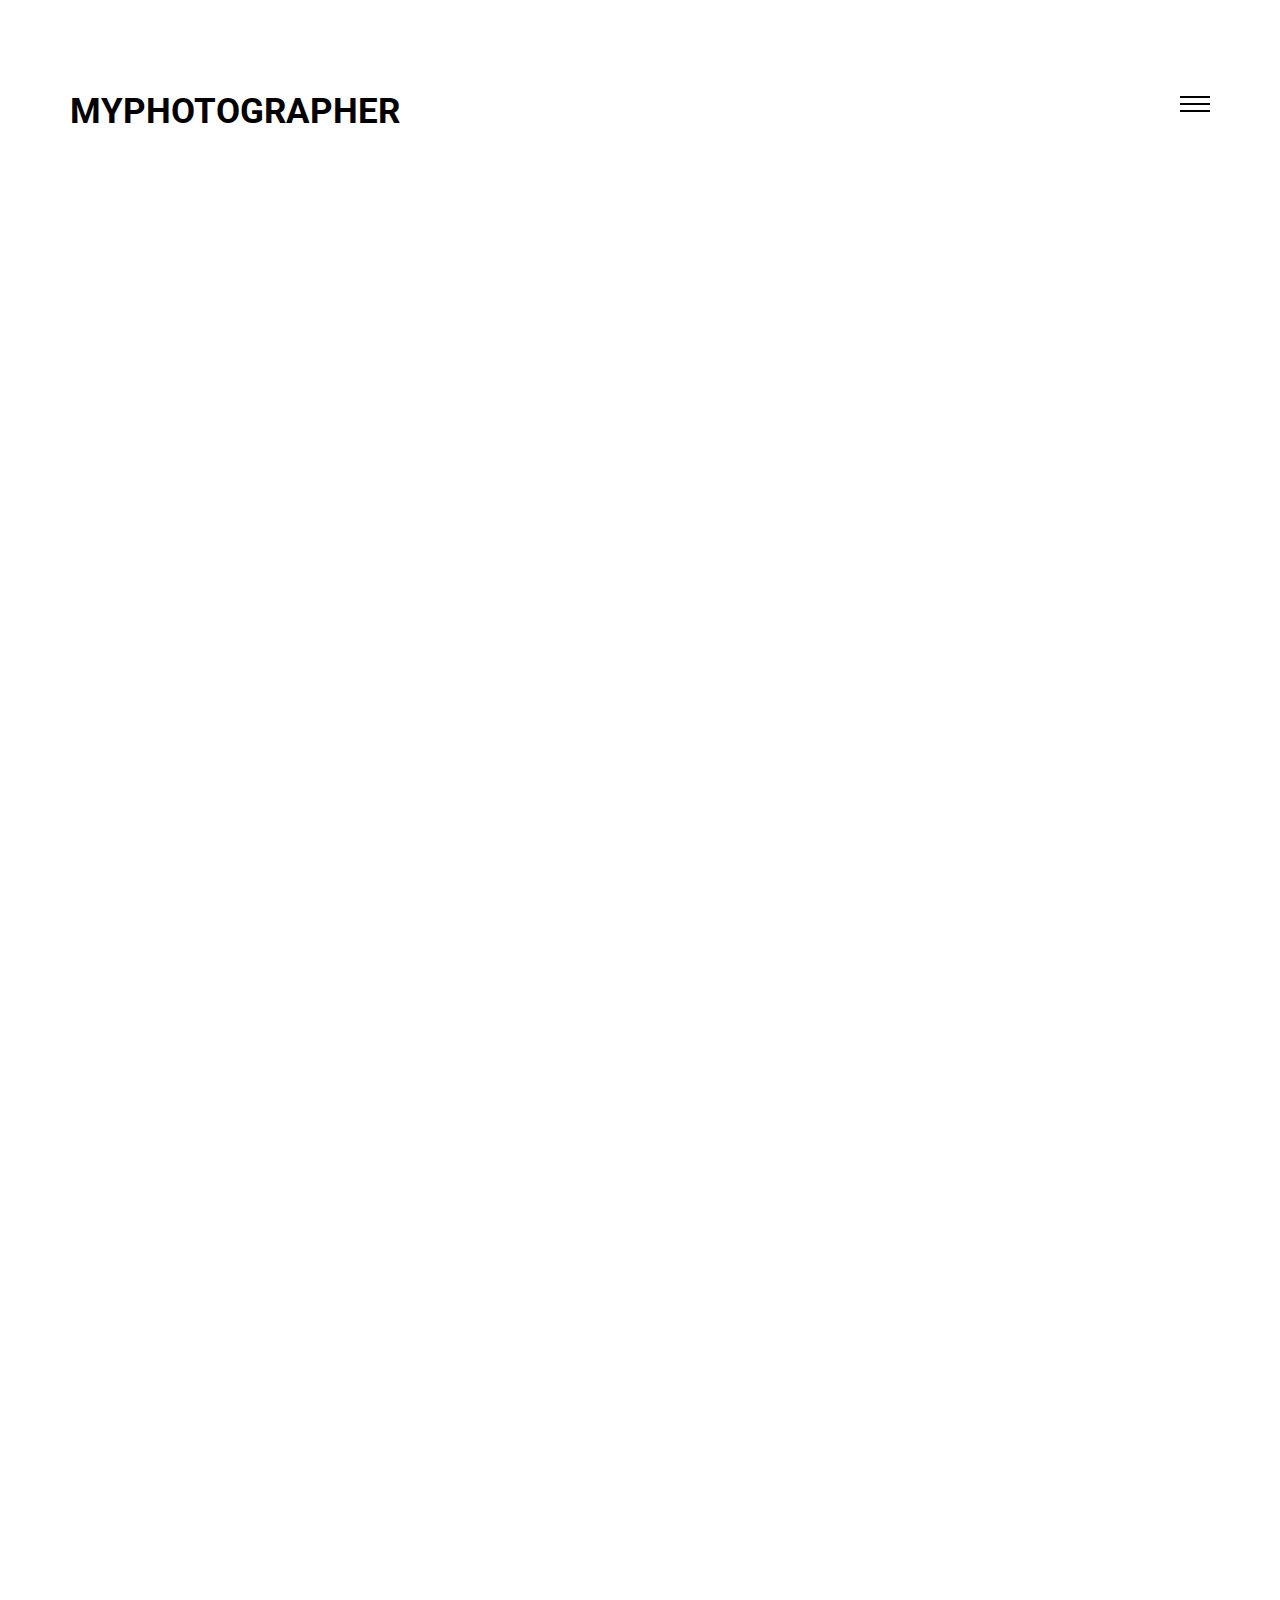
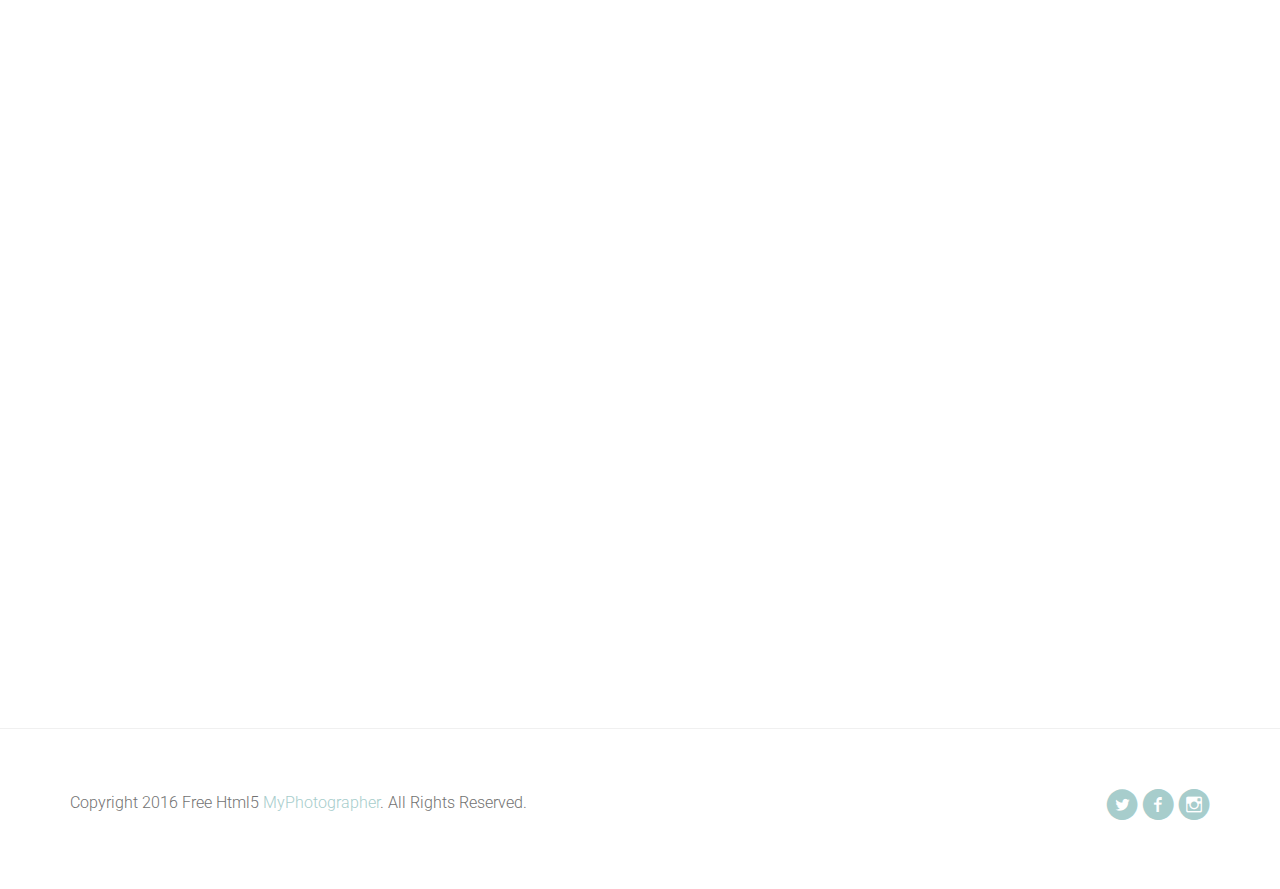
==== MyPhotographer/index.html @ 54f98af3 "added template and the start of the connection with the DB" ====
<!DOCTYPE html>
<!--[if lt IE 7]>      <html class="no-js lt-ie9 lt-ie8 lt-ie7"> <![endif]-->
<!--[if IE 7]>         <html class="no-js lt-ie9 lt-ie8"> <![endif]-->
<!--[if IE 8]>         <html class="no-js lt-ie9"> <![endif]-->
<!--[if gt IE 8]><!--> <html class="no-js"> <!--<![endif]-->
	<head>
	<meta charset="utf-8">
	<meta http-equiv="X-UA-Compatible" content="IE=edge">
	<title>MyPhotographer &mdash; </title>
	<!-- <meta name="viewport" content="width=device-width, initial-scale=1"> -->
	<!-- <meta name="description" content="Free HTML5 Template by FREEHTML5.CO" /> -->
	<!-- <meta name="keywords" content="free html5, free template, free bootstrap, html5, css3, mobile first, responsive" /> -->
	<!-- <meta name="author" content="FREEHTML5.CO" /> -->

  <!-- 
	//////////////////////////////////////////////////////

	FREE HTML5 TEMPLATE 
	DESIGNED & DEVELOPED by FREEHTML5.CO
		
	Website: 		http://freehtml5.co/
	Email: 			info@freehtml5.co
	Twitter: 		http://twitter.com/fh5co
	Facebook: 		https://www.facebook.com/fh5co

	//////////////////////////////////////////////////////
	 -->

  	<!-- Facebook and Twitter integration -->
	<meta property="og:title" content=""/>
	<meta property="og:image" content=""/>
	<meta property="og:url" content=""/>
	<meta property="og:site_name" content=""/>
	<meta property="og:description" content=""/>
	<meta name="twitter:title" content="" />
	<meta name="twitter:image" content="" />
	<meta name="twitter:url" content="" />
	<meta name="twitter:card" content="" />

	<!-- Place favicon.ico and apple-touch-icon.png in the root directory -->
	<link rel="shortcut icon" href="favicon.ico">

	<link href='https://fonts.googleapis.com/css?family=Roboto:400,100,300,700' rel='stylesheet' type='text/css'>
	
	<!-- Animate.css -->
	<link rel="stylesheet" href="css/animate.css">
	<!-- Icomoon Icon Fonts-->
	<link rel="stylesheet" href="css/icomoon.css">
	<!-- Bootstrap  -->
	<link rel="stylesheet" href="css/bootstrap.css">

	<link rel="stylesheet" href="css/style.css">


	<!-- Modernizr JS -->
	<script src="js/modernizr-2.6.2.min.js"></script>
	<!-- FOR IE9 below -->
	<!--[if lt IE 9]>
	<script src="js/respond.min.js"></script>
	<![endif]-->

	</head>
	<body>

	<nav id="fh5co-main-nav" role="navigation">
		<a href="#" class="js-fh5co-nav-toggle fh5co-nav-toggle active"><i></i></a>
		<div class="js-fullheight fh5co-table">
			<div class="fh5co-table-cell js-fullheight">
				<ul>
					<li><a href="index.html">Home</a></li>
					<li><a href="portfolio.html">Portfolio</a></li>
					<!-- <li><a href="services.html">Services</a></li> -->
					<li><a href="team.html">Team</a></li>
					<!-- <li><a href="contact.html">Contact</a></li> -->
				</ul>
			</div>
		</div>
	</nav>
	
	<div id="fh5co-page">
		<header>
			<div class="container">
				<div class="fh5co-navbar-brand">
					<a class="fh5co-logo" href="index.html"> <b> MyPhotographer </b></a>
				</div>
				<a href="#" class="js-fh5co-nav-toggle fh5co-nav-toggle"><i></i></a>
			</div>
		</header>
		<div id="fh5co-intro-section">
			<div class="container">
				<div class="row">
					<div class="col-md-8 animate-box">
						<h2 class="intro-heading">We Capture The Moments That Matter For You.</h2>
						<p><span>Created with <i class="icon-heart3"></i> by Ralu.</a></span></p>
					</div>
				</div>
			</div>
		</div>
		<div id="fh5co-portfolio-section">
			<div class="container">
				<ul id="filters" class="clearfix animate-box">
					<li><span class="filter active" data-filter=".all">All</span></li>
					<!-- <li><span class="filter" data-filter=".app">App</span></li> -->
					<li><span class="filter" data-filter=".gallery">Gallery</span></li>
					<li><span class="filter" data-filter=".contact">Contact</span></li>
					<li><span class="filter" data-filter=".discover">Discover</span></li>
					<!-- <li><span class="filter" data-filter=".web">Web</span></li> -->
				</ul>

				<div id="portfoliolist" class="animate-box">
					
					<div class="portfolio all gallery" data-cat="gallery">
						<div class="portfolio-wrapper">				
							<img src="images/portrait1.jpg" alt="" />
							<div class="label">
								<div class="label-text">
									<a class="text-title">Portraits</a>
									<span class="text-category">Expand</span>
								</div>
								<div class="label-bg"></div>
							</div>
						</div>
					</div>				

					<div class="portfolio all gallery " data-cat="gallery">
						<div class="portfolio-wrapper">			
							<img src="images/wedding1.jpg" alt="" />
							<div class="label">
								<div class="label-text">
									<a class="text-title">Wedding & Engagements</a>
									<span class="text-category">Expand</span>
								</div>
								<div class="label-bg"></div>
							</div>
						</div>
					</div>		
					
					<div class="portfolio all gallery" data-cat="gallery">
						<div class="portfolio-wrapper">						
							<img src="images/newborn1.jpg" alt="" />
							<div class="label">
								<div class="label-text">
									<a class="text-title">New Born</a>
									<span class="text-category">Expand</span>
								</div>
								<div class="label-bg"></div>
							</div>
						</div>
					</div>				
					
					<div class="portfolio all gallery" data-cat="gallery">
						<div class="portfolio-wrapper">			
							<img src="images/nature2.jpg" alt="" />
							<div class="label">
								<div class="label-text">
									<a class="text-title">Nature</a>
									<span class="text-category">Expand </span>
								</div>
								<div class="label-bg"></div>
							</div>
						</div>
					</div>	
								
					<div class="portfolio all gallery" data-cat="gallery">
						<div class="portfolio-wrapper">
							<img src="images/car2.jpg" alt="" />
							<div class="label">
								<div class="label-text">
									<a class="text-title">Cars</a>
									<span class="text-category">Expand</span>
								</div>
								<div class="label-bg"></div>
							</div>
						</div>
					</div>			
					
					<div class="portfolio all gallery" data-cat="gallery">
						<div class="portfolio-wrapper">			
							<img src="images/animals1.jpg" alt="" />
							<div class="label">
								<div class="label-text">
									<a class="text-title">Animals</a>
									<span class="text-category">Expand</span>
								</div>
								<div class="label-bg"></div>
							</div>
						</div>
					</div>	
					
					<div class="portfolio all gallery" data-cat="gallery">
						<div class="portfolio-wrapper">			
							<img src="images/family1.jpg" alt="" />
							<div class="label">
								<div class="label-text">
									<a class="text-title">Family</a>
									<span class="text-category">Expand</span>
								</div>
								<div class="label-bg"></div>
							</div>
						</div>
					</div>	
					
					<div class="portfolio all gallery" data-cat="gallery">
						<div class="portfolio-wrapper">			
							<img src="images/building2.jpg" alt="" />
							<div class="label">
								<div class="label-text">
									<a class="text-title">Buildings</a>
									<span class="text-category">Expand</span>
								</div>
								<div class="label-bg"></div>
							</div>
						</div>
					</div>

					<!-- <div class="portfolio all gallery" data-cat="gallery"> -->
						<!-- <div class="portfolio-wrapper">			 -->
							<!-- <img src="images/portfolio_pic9.jpg" alt="" /> -->
							<!-- <div class="label"> -->
								<!-- <div class="label-text"> -->
									<!-- <a class="text-title">Others</a> -->
									<!-- <span class="text-category">Expand</span> -->
								<!-- </div> -->
								<!-- <div class="label-bg"></div> -->
							<!-- </div> -->
						<!-- </div> -->
					<!-- </div> -->
					<div class="portfolio all contact" data-cat="contact">
						<div class="portfolio-wrapper">			
							<img src="images/contact1.jpg" alt="" />
							<div class="label">
								<div class="label-text">
									<a class="text-title">Contact</a>
									<span class="text-category">Expand</span>
								</div>
								<div class="label-bg"></div>
							</div>
						</div>
					</div>						
				</div>
			</div>
		</div>
		<!-- END fh5co-portfolio-section -->
		<!-- <div id="fh5co-services-section"> -->
			<!-- <div class="container"> -->
				<!-- <div class="row"> -->
					<!-- <div class="col-md-8 col-md-offset-2 text-center heading-section"> -->
						<!-- <h2>Our Services</h2> -->
						<!-- <h3>We offer a wide range of photographers worldwide.</h3> -->
					<!-- </div> -->
				<!-- </div> -->
				<!-- <div class="row"> -->
					<!-- <div class="col-md-4 animate-box"> -->
						<!-- <div class="fh5co-services text-center"> -->
							<!-- <i class="icon-heart"></i> -->
							<!-- <div class="holder-section"> -->
								<!-- <h3>Dedication.</h3> -->
								<!-- <p> We are dedicated to what we do and we only have quality.</p> -->
							<!-- </div> -->
						<!-- </div> -->
					<!-- </div> -->
					<!-- <div class="col-md-4 animate-box"> -->
						<!-- <div class="fh5co-services text-center"> -->
							<!-- <i class="icon-laptop"></i> -->
							<!-- <div class="holder-section"> -->
								<!-- <h3>Connect.</h3> -->
								<!-- <p> Connection with people worldwide.</p> -->
							<!-- </div> -->
						<!-- </div> -->
					<!-- </div> -->
					<!-- <div class="col-md-4 animate-box"> -->
						<!-- <div class="fh5co-services text-center"> -->
							<!-- <i class="icon-video"></i> -->
							<!-- <div class="holder-section"> -->
								<!-- <h3>Video Editing</h3> -->
								<!-- <p>Far far away, behind the word mountains, far from the countries Vokalia and Consonantia, there live the blind texts. </p> -->
							<!-- </div> -->
						<!-- </div> -->
					<!-- </div> -->
					<!-- <div class="col-md-4 animate-box"> -->
						<!-- <div class="fh5co-services text-center"> -->
							<!-- <i class="icon-mobile"></i> -->
							<!-- <div class="holder-section"> -->
								<!-- <h3>Mobile Optimization</h3> -->
								<!-- <p>Far far away, behind the word mountains, far from the countries Vokalia and Consonantia, there live the blind texts. </p> -->
							<!-- </div> -->
						<!-- </div> -->
					<!-- </div> -->
					<!-- <div class="col-md-4 animate-box"> -->
						<!-- <div class="fh5co-services text-center"> -->
							<!-- <i class="icon-gears"></i> -->
							<!-- <div class="holder-section"> -->
								<!-- <h3>Search Engine Optimization</h3> -->
								<!-- <p>Far far away, behind the word mountains, far from the countries Vokalia and Consonantia, there live the blind texts. </p> -->
							<!-- </div> -->
						<!-- </div> -->
					<!-- </div> -->
					<!-- <div class="col-md-4 animate-box"> -->
						<!-- <div class="fh5co-services text-center"> -->
							<!-- <i class="icon-piechart"></i> -->
							<!-- <div class="holder-section"> -->
								<!-- <h3>Web Marketing</h3> -->
								<!-- <p>Far far away, behind the word mountains, far from the countries Vokalia and Consonantia, there live the blind texts. </p> -->
							<!-- </div> -->
						<!-- </div> -->
					<!-- </div> -->
				<!-- </div> -->
			<!-- </div> -->
		<!-- </div> -->
		<!-- End: fh5co-services-section -->
		<footer>
			<div id="footer" class="fh5co-border-line">
				<div class="container">
					<div class="row">
						<div class="col-md-6">
							<p>Copyright 2016 Free Html5 <a href="#">MyPhotographer</a>. All Rights Reserved.  </p>
						</div>
						<div class="col-md-6 social-text-align">
							<p class="fh5co-social-icons">
								<a href="#"><i class="icon-twitter-with-circle"></i></a>
								<a href="#"><i class="icon-facebook-with-circle"></i></a>
								<a href="#"><i class="icon-instagram-with-circle"></i></a>
							</p>
						</div>
					</div>
				</div>
			</div>
		</footer>
	
	</div>

	<!-- jQuery -->
	<script src="js/jquery.min.js"></script>
	<!-- jQuery Easing -->
	<script src="js/jquery.easing.1.3.js"></script>
	<!-- Bootstrap -->
	<script src="js/bootstrap.min.js"></script>
	<!-- Waypoints -->
	<script src="js/jquery.waypoints.min.js"></script>
	<!-- Portfolio Filter Mixitup -->
	<script type="text/javascript" src="js/jquery.mixitup.min.js"></script>

	<!-- Main JS (Do not remove) -->
	<script src="js/main.js"></script>

	<script type="text/javascript">
	$(function () {
		
		var filterList = {
		
			init: function () {
			
				// MixItUp plugin
				// http://mixitup.io
				$('#portfoliolist').mixItUp({
  				selectors: {
    			  target: '.portfolio',
    			  filter: '.filter'	
    		  },
    		  load: {
      		  filter: '.all'  
      		}     
				});								
			
			}

		};
		
		// Run the show!
		filterList.init();

		
		
	});	
	</script>

	</body>
</html>
---- MyPhotographer/css/icomoon.css ----
@font-face {
    font-family: 'icomoon';
    src:    url('fonts/icomoon.eot?1oniuf');
    src:    url('fonts/icomoon.eot?1oniuf#iefix') format('embedded-opentype'),
        url('fonts/icomoon.ttf?1oniuf') format('truetype'),
        url('fonts/icomoon.woff?1oniuf') format('woff'),
        url('fonts/icomoon.svg?1oniuf#icomoon') format('svg');
    font-weight: normal;
    font-style: normal;
}

[class^="icon-"], [class*=" icon-"] {
    /* use !important to prevent issues with browser extensions that change fonts */
    font-family: 'icomoon' !important;
    speak: none;
    font-style: normal;
    font-weight: normal;
    font-variant: normal;
    text-transform: none;
    line-height: 1;

    /* Better Font Rendering =========== */
    -webkit-font-smoothing: antialiased;
    -moz-osx-font-smoothing: grayscale;
}

.icon-mobile:before {
    content: "\e000";
}
.icon-laptop:before {
    content: "\e001";
}
.icon-desktop:before {
    content: "\e002";
}
.icon-tablet:before {
    content: "\e003";
}
.icon-phone:before {
    content: "\e004";
}
.icon-document:before {
    content: "\e005";
}
.icon-documents:before {
    content: "\e006";
}
.icon-search:before {
    content: "\e007";
}
.icon-clipboard:before {
    content: "\e008";
}
.icon-newspaper:before {
    content: "\e009";
}
.icon-notebook:before {
    content: "\e00a";
}
.icon-book-open:before {
    content: "\e00b";
}
.icon-browser:before {
    content: "\e00c";
}
.icon-calendar:before {
    content: "\e00d";
}
.icon-presentation:before {
    content: "\e00e";
}
.icon-picture:before {
    content: "\e00f";
}
.icon-pictures:before {
    content: "\e010";
}
.icon-video:before {
    content: "\e011";
}
.icon-camera:before {
    content: "\e012";
}
.icon-printer:before {
    content: "\e013";
}
.icon-toolbox:before {
    content: "\e014";
}
.icon-briefcase:before {
    content: "\e015";
}
.icon-wallet:before {
    content: "\e016";
}
.icon-gift:before {
    content: "\e017";
}
.icon-bargraph:before {
    content: "\e018";
}
.icon-grid:before {
    content: "\e019";
}
.icon-expand:before {
    content: "\e01a";
}
.icon-focus:before {
    content: "\e01b";
}
.icon-edit:before {
    content: "\e01c";
}
.icon-adjustments:before {
    content: "\e01d";
}
.icon-ribbon:before {
    content: "\e01e";
}
.icon-hourglass:before {
    content: "\e01f";
}
.icon-lock:before {
    content: "\e020";
}
.icon-megaphone:before {
    content: "\e021";
}
.icon-shield:before {
    content: "\e022";
}
.icon-trophy:before {
    content: "\e023";
}
.icon-flag:before {
    content: "\e024";
}
.icon-map:before {
    content: "\e025";
}
.icon-puzzle:before {
    content: "\e026";
}
.icon-basket:before {
    content: "\e027";
}
.icon-envelope:before {
    content: "\e028";
}
.icon-streetsign:before {
    content: "\e029";
}
.icon-telescope:before {
    content: "\e02a";
}
.icon-gears:before {
    content: "\e02b";
}
.icon-key:before {
    content: "\e02c";
}
.icon-paperclip:before {
    content: "\e02d";
}
.icon-attachment:before {
    content: "\e02e";
}
.icon-pricetags:before {
    content: "\e02f";
}
.icon-lightbulb:before {
    content: "\e030";
}
.icon-layers:before {
    content: "\e031";
}
.icon-pencil:before {
    content: "\e032";
}
.icon-tools:before {
    content: "\e033";
}
.icon-tools-2:before {
    content: "\e034";
}
.icon-scissors:before {
    content: "\e035";
}
.icon-paintbrush:before {
    content: "\e036";
}
.icon-magnifying-glass:before {
    content: "\e037";
}
.icon-circle-compass:before {
    content: "\e038";
}
.icon-linegraph:before {
    content: "\e039";
}
.icon-mic:before {
    content: "\e03a";
}
.icon-strategy:before {
    content: "\e03b";
}
.icon-beaker:before {
    content: "\e03c";
}
.icon-caution:before {
    content: "\e03d";
}
.icon-recycle:before {
    content: "\e03e";
}
.icon-anchor:before {
    content: "\e03f";
}
.icon-profile-male:before {
    content: "\e040";
}
.icon-profile-female:before {
    content: "\e041";
}
.icon-bike:before {
    content: "\e042";
}
.icon-wine:before {
    content: "\e043";
}
.icon-hotairballoon:before {
    content: "\e044";
}
.icon-globe:before {
    content: "\e045";
}
.icon-genius:before {
    content: "\e046";
}
.icon-map-pin:before {
    content: "\e047";
}
.icon-dial:before {
    content: "\e048";
}
.icon-chat:before {
    content: "\e049";
}
.icon-heart:before {
    content: "\e04a";
}
.icon-cloud:before {
    content: "\e04b";
}
.icon-upload:before {
    content: "\e04c";
}
.icon-download:before {
    content: "\e04d";
}
.icon-target:before {
    content: "\e04e";
}
.icon-hazardous:before {
    content: "\e04f";
}
.icon-piechart:before {
    content: "\e050";
}
.icon-speedometer:before {
    content: "\e051";
}
.icon-global:before {
    content: "\e052";
}
.icon-compass:before {
    content: "\e053";
}
.icon-lifesaver:before {
    content: "\e054";
}
.icon-clock:before {
    content: "\e055";
}
.icon-aperture:before {
    content: "\e056";
}
.icon-quote:before {
    content: "\e057";
}
.icon-scope:before {
    content: "\e058";
}
.icon-alarmclock:before {
    content: "\e059";
}
.icon-refresh:before {
    content: "\e05a";
}
.icon-happy:before {
    content: "\e05b";
}
.icon-sad:before {
    content: "\e05c";
}
.icon-facebook:before {
    content: "\e05d";
}
.icon-twitter:before {
    content: "\e05e";
}
.icon-googleplus:before {
    content: "\e05f";
}
.icon-rss:before {
    content: "\e060";
}
.icon-tumblr:before {
    content: "\e061";
}
.icon-linkedin:before {
    content: "\e062";
}
.icon-dribbble:before {
    content: "\e063";
}
.icon-box2:before {
    content: "\ea82";
}
.icon-write:before {
    content: "\ea83";
}
.icon-clock2:before {
    content: "\ea84";
}
.icon-reply2:before {
    content: "\ea85";
}
.icon-reply-all2:before {
    content: "\ea86";
}
.icon-forward2:before {
    content: "\ea87";
}
.icon-flag2:before {
    content: "\ea88";
}
.icon-search2:before {
    content: "\ea89";
}
.icon-trash2:before {
    content: "\ea8a";
}
.icon-envelope2:before {
    content: "\ea8b";
}
.icon-bubble:before {
    content: "\ea8c";
}
.icon-bubbles:before {
    content: "\ea8d";
}
.icon-user2:before {
    content: "\ea8e";
}
.icon-users2:before {
    content: "\ea8f";
}
.icon-cloud2:before {
    content: "\ea90";
}
.icon-download2:before {
    content: "\ea91";
}
.icon-upload2:before {
    content: "\ea92";
}
.icon-rain:before {
    content: "\ea93";
}
.icon-sun:before {
    content: "\ea94";
}
.icon-moon2:before {
    content: "\ea95";
}
.icon-bell2:before {
    content: "\ea96";
}
.icon-folder2:before {
    content: "\ea97";
}
.icon-pin2:before {
    content: "\ea98";
}
.icon-sound2:before {
    content: "\ea99";
}
.icon-microphone:before {
    content: "\ea9a";
}
.icon-camera2:before {
    content: "\ea9b";
}
.icon-image2:before {
    content: "\ea9c";
}
.icon-cog2:before {
    content: "\ea9d";
}
.icon-calendar2:before {
    content: "\ea9e";
}
.icon-book2:before {
    content: "\ea9f";
}
.icon-map-marker:before {
    content: "\eaa0";
}
.icon-store:before {
    content: "\eaa1";
}
.icon-support:before {
    content: "\eaa2";
}
.icon-tag2:before {
    content: "\eaa3";
}
.icon-heart2:before {
    content: "\eaa4";
}
.icon-video-camera:before {
    content: "\eaa5";
}
.icon-trophy2:before {
    content: "\eaa6";
}
.icon-cart:before {
    content: "\eaa7";
}
.icon-eye2:before {
    content: "\eaa8";
}
.icon-cancel:before {
    content: "\eaa9";
}
.icon-chart:before {
    content: "\eaaa";
}
.icon-target2:before {
    content: "\eaab";
}
.icon-printer2:before {
    content: "\eaac";
}
.icon-location2:before {
    content: "\eaad";
}
.icon-bookmark2:before {
    content: "\eaae";
}
.icon-monitor:before {
    content: "\eaaf";
}
.icon-cross2:before {
    content: "\eab0";
}
.icon-plus2:before {
    content: "\eab1";
}
.icon-left:before {
    content: "\eab2";
}
.icon-up:before {
    content: "\eab3";
}
.icon-browser2:before {
    content: "\eab4";
}
.icon-windows:before {
    content: "\eab5";
}
.icon-switch2:before {
    content: "\eab6";
}
.icon-dashboard:before {
    content: "\eab7";
}
.icon-play:before {
    content: "\eab8";
}
.icon-fast-forward:before {
    content: "\eab9";
}
.icon-next:before {
    content: "\eaba";
}
.icon-refresh2:before {
    content: "\eabb";
}
.icon-film:before {
    content: "\eabc";
}
.icon-home2:before {
    content: "\eabd";
}
.icon-add-to-list:before {
    content: "\e901";
}
.icon-classic-computer:before {
    content: "\e902";
}
.icon-controller-fast-backward:before {
    content: "\e903";
}
.icon-creative-commons-attribution:before {
    content: "\e904";
}
.icon-creative-commons-noderivs:before {
    content: "\e905";
}
.icon-creative-commons-noncommercial-eu:before {
    content: "\e906";
}
.icon-creative-commons-noncommercial-us:before {
    content: "\e907";
}
.icon-creative-commons-public-domain:before {
    content: "\e908";
}
.icon-creative-commons-remix:before {
    content: "\e909";
}
.icon-creative-commons-share:before {
    content: "\e90a";
}
.icon-creative-commons-sharealike:before {
    content: "\e90b";
}
.icon-creative-commons:before {
    content: "\e90c";
}
.icon-document-landscape:before {
    content: "\e90d";
}
.icon-remove-user:before {
    content: "\e90e";
}
.icon-warning:before {
    content: "\e90f";
}
.icon-arrow-bold-down:before {
    content: "\e910";
}
.icon-arrow-bold-left:before {
    content: "\e911";
}
.icon-arrow-bold-right:before {
    content: "\e912";
}
.icon-arrow-bold-up:before {
    content: "\e913";
}
.icon-arrow-down:before {
    content: "\e914";
}
.icon-arrow-left:before {
    content: "\e915";
}
.icon-arrow-long-down:before {
    content: "\e916";
}
.icon-arrow-long-left:before {
    content: "\e917";
}
.icon-arrow-long-right:before {
    content: "\e918";
}
.icon-arrow-long-up:before {
    content: "\e919";
}
.icon-arrow-right:before {
    content: "\e91a";
}
.icon-arrow-up:before {
    content: "\e91b";
}
.icon-arrow-with-circle-down:before {
    content: "\e91c";
}
.icon-arrow-with-circle-left:before {
    content: "\e91d";
}
.icon-arrow-with-circle-right:before {
    content: "\e91e";
}
.icon-arrow-with-circle-up:before {
    content: "\e91f";
}
.icon-bookmark:before {
    content: "\e920";
}
.icon-bookmarks:before {
    content: "\e921";
}
.icon-chevron-down:before {
    content: "\e922";
}
.icon-chevron-left:before {
    content: "\e923";
}
.icon-chevron-right:before {
    content: "\e924";
}
.icon-chevron-small-down:before {
    content: "\e925";
}
.icon-chevron-small-left:before {
    content: "\e926";
}
.icon-chevron-small-right:before {
    content: "\e927";
}
.icon-chevron-small-up:before {
    content: "\e928";
}
.icon-chevron-thin-down:before {
    content: "\e929";
}
.icon-chevron-thin-left:before {
    content: "\e92a";
}
.icon-chevron-thin-right:before {
    content: "\e92b";
}
.icon-chevron-thin-up:before {
    content: "\e92c";
}
.icon-chevron-up:before {
    content: "\e92d";
}
.icon-chevron-with-circle-down:before {
    content: "\e92e";
}
.icon-chevron-with-circle-left:before {
    content: "\e92f";
}
.icon-chevron-with-circle-right:before {
    content: "\e930";
}
.icon-chevron-with-circle-up:before {
    content: "\e931";
}
.icon-cloud3:before {
    content: "\e932";
}
.icon-controller-fast-forward:before {
    content: "\e933";
}
.icon-controller-jump-to-start:before {
    content: "\e934";
}
.icon-controller-next:before {
    content: "\e935";
}
.icon-controller-paus:before {
    content: "\e936";
}
.icon-controller-play:before {
    content: "\e937";
}
.icon-controller-record:before {
    content: "\e938";
}
.icon-controller-stop:before {
    content: "\e939";
}
.icon-controller-volume:before {
    content: "\e93a";
}
.icon-dot-single:before {
    content: "\e93b";
}
.icon-dots-three-horizontal:before {
    content: "\e93c";
}
.icon-dots-three-vertical:before {
    content: "\e93d";
}
.icon-dots-two-horizontal:before {
    content: "\e93e";
}
.icon-dots-two-vertical:before {
    content: "\e93f";
}
.icon-download3:before {
    content: "\e940";
}
.icon-emoji-flirt:before {
    content: "\e941";
}
.icon-flow-branch:before {
    content: "\e942";
}
.icon-flow-cascade:before {
    content: "\e943";
}
.icon-flow-line:before {
    content: "\e944";
}
.icon-flow-parallel:before {
    content: "\e945";
}
.icon-flow-tree:before {
    content: "\e946";
}
.icon-install:before {
    content: "\e947";
}
.icon-layers2:before {
    content: "\e948";
}
.icon-open-book:before {
    content: "\e949";
}
.icon-resize-100:before {
    content: "\e94a";
}
.icon-resize-full-screen:before {
    content: "\e94b";
}
.icon-save:before {
    content: "\e94c";
}
.icon-select-arrows:before {
    content: "\e94d";
}
.icon-sound-mute:before {
    content: "\e94e";
}
.icon-sound:before {
    content: "\e94f";
}
.icon-trash:before {
    content: "\e950";
}
.icon-triangle-down:before {
    content: "\e951";
}
.icon-triangle-left:before {
    content: "\e952";
}
.icon-triangle-right:before {
    content: "\e953";
}
.icon-triangle-up:before {
    content: "\e954";
}
.icon-uninstall:before {
    content: "\e955";
}
.icon-upload-to-cloud:before {
    content: "\e956";
}
.icon-upload3:before {
    content: "\e957";
}
.icon-add-user:before {
    content: "\e958";
}
.icon-address:before {
    content: "\e959";
}
.icon-adjust:before {
    content: "\e95a";
}
.icon-air:before {
    content: "\e95b";
}
.icon-aircraft-landing:before {
    content: "\e95c";
}
.icon-aircraft-take-off:before {
    content: "\e95d";
}
.icon-aircraft:before {
    content: "\e95e";
}
.icon-align-bottom:before {
    content: "\e95f";
}
.icon-align-horizontal-middle:before {
    content: "\e960";
}
.icon-align-left:before {
    content: "\e961";
}
.icon-align-right:before {
    content: "\e962";
}
.icon-align-top:before {
    content: "\e963";
}
.icon-align-vertical-middle:before {
    content: "\e964";
}
.icon-archive:before {
    content: "\e965";
}
.icon-area-graph:before {
    content: "\e966";
}
.icon-attachment2:before {
    content: "\e967";
}
.icon-awareness-ribbon:before {
    content: "\e968";
}
.icon-back-in-time:before {
    content: "\e969";
}
.icon-back:before {
    content: "\e96a";
}
.icon-bar-graph:before {
    content: "\e96b";
}
.icon-battery:before {
    content: "\e96c";
}
.icon-beamed-note:before {
    content: "\e96d";
}
.icon-bell:before {
    content: "\e96e";
}
.icon-blackboard:before {
    content: "\e96f";
}
.icon-block:before {
    content: "\e970";
}
.icon-book:before {
    content: "\e971";
}
.icon-bowl:before {
    content: "\e972";
}
.icon-box:before {
    content: "\e973";
}
.icon-briefcase2:before {
    content: "\e974";
}
.icon-browser3:before {
    content: "\e975";
}
.icon-brush:before {
    content: "\e976";
}
.icon-bucket:before {
    content: "\e977";
}
.icon-cake:before {
    content: "\e978";
}
.icon-calculator:before {
    content: "\e979";
}
.icon-calendar3:before {
    content: "\e97a";
}
.icon-camera3:before {
    content: "\e97b";
}
.icon-ccw:before {
    content: "\e97c";
}
.icon-chat2:before {
    content: "\e97d";
}
.icon-check:before {
    content: "\e97e";
}
.icon-circle-with-cross:before {
    content: "\e97f";
}
.icon-circle-with-minus:before {
    content: "\e980";
}
.icon-circle-with-plus:before {
    content: "\e981";
}
.icon-circle:before {
    content: "\e982";
}
.icon-circular-graph:before {
    content: "\e983";
}
.icon-clapperboard:before {
    content: "\e984";
}
.icon-clipboard2:before {
    content: "\e985";
}
.icon-clock3:before {
    content: "\e986";
}
.icon-code:before {
    content: "\e987";
}
.icon-cog:before {
    content: "\e988";
}
.icon-colours:before {
    content: "\e989";
}
.icon-compass2:before {
    content: "\e98a";
}
.icon-copy:before {
    content: "\e98b";
}
.icon-credit-card:before {
    content: "\e98c";
}
.icon-credit:before {
    content: "\e98d";
}
.icon-cross:before {
    content: "\e98e";
}
.icon-cup:before {
    content: "\e98f";
}
.icon-cw:before {
    content: "\e990";
}
.icon-cycle:before {
    content: "\e991";
}
.icon-database:before {
    content: "\e992";
}
.icon-dial-pad:before {
    content: "\e993";
}
.icon-direction:before {
    content: "\e994";
}
.icon-document2:before {
    content: "\e995";
}
.icon-documents2:before {
    content: "\e996";
}
.icon-drink:before {
    content: "\e997";
}
.icon-drive:before {
    content: "\e998";
}
.icon-drop:before {
    content: "\e999";
}
.icon-edit2:before {
    content: "\e99a";
}
.icon-email:before {
    content: "\e99b";
}
.icon-emoji-happy:before {
    content: "\e99c";
}
.icon-emoji-neutral:before {
    content: "\e99d";
}
.icon-emoji-sad:before {
    content: "\e99e";
}
.icon-erase:before {
    content: "\e99f";
}
.icon-eraser:before {
    content: "\e9a0";
}
.icon-export:before {
    content: "\e9a1";
}
.icon-eye:before {
    content: "\e9a2";
}
.icon-feather:before {
    content: "\e9a3";
}
.icon-flag3:before {
    content: "\e9a4";
}
.icon-flash:before {
    content: "\e9a5";
}
.icon-flashlight:before {
    content: "\e9a6";
}
.icon-flat-brush:before {
    content: "\e9a7";
}
.icon-folder-images:before {
    content: "\e9a8";
}
.icon-folder-music:before {
    content: "\e9a9";
}
.icon-folder-video:before {
    content: "\e9aa";
}
.icon-folder:before {
    content: "\e9ab";
}
.icon-forward:before {
    content: "\e9ac";
}
.icon-funnel:before {
    content: "\e9ad";
}
.icon-game-controller:before {
    content: "\e9ae";
}
.icon-gauge:before {
    content: "\e9af";
}
.icon-globe2:before {
    content: "\e9b0";
}
.icon-graduation-cap:before {
    content: "\e9b1";
}
.icon-grid2:before {
    content: "\e9b2";
}
.icon-hair-cross:before {
    content: "\e9b3";
}
.icon-hand:before {
    content: "\e9b4";
}
.icon-heart-outlined:before {
    content: "\e9b5";
}
.icon-heart3:before {
    content: "\e9b6";
}
.icon-help-with-circle:before {
    content: "\e9b7";
}
.icon-help:before {
    content: "\e9b8";
}
.icon-home:before {
    content: "\e9b9";
}
.icon-hour-glass:before {
    content: "\e9ba";
}
.icon-image-inverted:before {
    content: "\e9bb";
}
.icon-image:before {
    content: "\e9bc";
}
.icon-images:before {
    content: "\e9bd";
}
.icon-inbox:before {
    content: "\e9be";
}
.icon-infinity:before {
    content: "\e9bf";
}
.icon-info-with-circle:before {
    content: "\e9c0";
}
.icon-info:before {
    content: "\e9c1";
}
.icon-key2:before {
    content: "\e9c2";
}
.icon-keyboard:before {
    content: "\e9c3";
}
.icon-lab-flask:before {
    content: "\e9c4";
}
.icon-landline:before {
    content: "\e9c5";
}
.icon-language:before {
    content: "\e9c6";
}
.icon-laptop2:before {
    content: "\e9c7";
}
.icon-leaf:before {
    content: "\e9c8";
}
.icon-level-down:before {
    content: "\e9c9";
}
.icon-level-up:before {
    content: "\e9ca";
}
.icon-lifebuoy:before {
    content: "\e9cb";
}
.icon-light-bulb:before {
    content: "\e9cc";
}
.icon-light-down:before {
    content: "\e9cd";
}
.icon-light-up:before {
    content: "\e9ce";
}
.icon-line-graph:before {
    content: "\e9cf";
}
.icon-link:before {
    content: "\e9d0";
}
.icon-list:before {
    content: "\e9d1";
}
.icon-location-pin:before {
    content: "\e9d2";
}
.icon-location:before {
    content: "\e9d3";
}
.icon-lock-open:before {
    content: "\e9d4";
}
.icon-lock2:before {
    content: "\e9d5";
}
.icon-log-out:before {
    content: "\e9d6";
}
.icon-login:before {
    content: "\e9d7";
}
.icon-loop:before {
    content: "\e9d8";
}
.icon-magnet:before {
    content: "\e9d9";
}
.icon-magnifying-glass2:before {
    content: "\e9da";
}
.icon-mail:before {
    content: "\e9db";
}
.icon-man:before {
    content: "\e9dc";
}
.icon-map2:before {
    content: "\e9dd";
}
.icon-mask:before {
    content: "\e9de";
}
.icon-medal:before {
    content: "\e9df";
}
.icon-megaphone2:before {
    content: "\e9e0";
}
.icon-menu:before {
    content: "\e9e1";
}
.icon-message:before {
    content: "\e9e2";
}
.icon-mic2:before {
    content: "\e9e3";
}
.icon-minus:before {
    content: "\e9e4";
}
.icon-mobile2:before {
    content: "\e9e5";
}
.icon-modern-mic:before {
    content: "\e9e6";
}
.icon-moon:before {
    content: "\e9e7";
}
.icon-mouse:before {
    content: "\e9e8";
}
.icon-music:before {
    content: "\e9e9";
}
.icon-network:before {
    content: "\e9ea";
}
.icon-new-message:before {
    content: "\e9eb";
}
.icon-new:before {
    content: "\e9ec";
}
.icon-news:before {
    content: "\e9ed";
}
.icon-note:before {
    content: "\e9ee";
}
.icon-notification:before {
    content: "\e9ef";
}
.icon-old-mobile:before {
    content: "\e9f0";
}
.icon-old-phone:before {
    content: "\e9f1";
}
.icon-palette:before {
    content: "\e9f2";
}
.icon-paper-plane:before {
    content: "\e9f3";
}
.icon-pencil2:before {
    content: "\e9f4";
}
.icon-phone2:before {
    content: "\e9f5";
}
.icon-pie-chart:before {
    content: "\e9f6";
}
.icon-pin:before {
    content: "\e9f7";
}
.icon-plus:before {
    content: "\e9f8";
}
.icon-popup:before {
    content: "\e9f9";
}
.icon-power-plug:before {
    content: "\e9fa";
}
.icon-price-ribbon:before {
    content: "\e9fb";
}
.icon-price-tag:before {
    content: "\e9fc";
}
.icon-print:before {
    content: "\e9fd";
}
.icon-progress-empty:before {
    content: "\e9fe";
}
.icon-progress-full:before {
    content: "\e9ff";
}
.icon-progress-one:before {
    content: "\ea00";
}
.icon-progress-two:before {
    content: "\ea01";
}
.icon-publish:before {
    content: "\ea02";
}
.icon-quote2:before {
    content: "\ea03";
}
.icon-radio:before {
    content: "\ea04";
}
.icon-reply-all:before {
    content: "\ea05";
}
.icon-reply:before {
    content: "\ea06";
}
.icon-retweet:before {
    content: "\ea07";
}
.icon-rocket:before {
    content: "\ea08";
}
.icon-round-brush:before {
    content: "\ea09";
}
.icon-rss2:before {
    content: "\ea0a";
}
.icon-ruler:before {
    content: "\ea0b";
}
.icon-scissors2:before {
    content: "\ea0c";
}
.icon-share-alternitive:before {
    content: "\ea0d";
}
.icon-share:before {
    content: "\ea0e";
}
.icon-shareable:before {
    content: "\ea0f";
}
.icon-shield2:before {
    content: "\ea10";
}
.icon-shop:before {
    content: "\ea11";
}
.icon-shopping-bag:before {
    content: "\ea12";
}
.icon-shopping-basket:before {
    content: "\ea13";
}
.icon-shopping-cart:before {
    content: "\ea14";
}
.icon-shuffle:before {
    content: "\ea15";
}
.icon-signal:before {
    content: "\ea16";
}
.icon-sound-mix:before {
    content: "\ea17";
}
.icon-sports-club:before {
    content: "\ea18";
}
.icon-spreadsheet:before {
    content: "\ea19";
}
.icon-squared-cross:before {
    content: "\ea1a";
}
.icon-squared-minus:before {
    content: "\ea1b";
}
.icon-squared-plus:before {
    content: "\ea1c";
}
.icon-star-outlined:before {
    content: "\ea1d";
}
.icon-star:before {
    content: "\ea1e";
}
.icon-stopwatch:before {
    content: "\ea1f";
}
.icon-suitcase:before {
    content: "\ea20";
}
.icon-swap:before {
    content: "\ea21";
}
.icon-sweden:before {
    content: "\ea22";
}
.icon-switch:before {
    content: "\ea23";
}
.icon-tablet2:before {
    content: "\ea24";
}
.icon-tag:before {
    content: "\ea25";
}
.icon-text-document-inverted:before {
    content: "\ea26";
}
.icon-text-document:before {
    content: "\ea27";
}
.icon-text:before {
    content: "\ea28";
}
.icon-thermometer:before {
    content: "\ea29";
}
.icon-thumbs-down:before {
    content: "\ea2a";
}
.icon-thumbs-up:before {
    content: "\ea2b";
}
.icon-thunder-cloud:before {
    content: "\ea2c";
}
.icon-ticket:before {
    content: "\ea2d";
}
.icon-time-slot:before {
    content: "\ea2e";
}
.icon-tools2:before {
    content: "\ea2f";
}
.icon-traffic-cone:before {
    content: "\ea30";
}
.icon-tree:before {
    content: "\ea31";
}
.icon-trophy3:before {
    content: "\ea32";
}
.icon-tv:before {
    content: "\ea33";
}
.icon-typing:before {
    content: "\ea34";
}
.icon-unread:before {
    content: "\ea35";
}
.icon-untag:before {
    content: "\ea36";
}
.icon-user:before {
    content: "\ea37";
}
.icon-users:before {
    content: "\ea38";
}
.icon-v-card:before {
    content: "\ea39";
}
.icon-video2:before {
    content: "\ea3a";
}
.icon-vinyl:before {
    content: "\ea3b";
}
.icon-voicemail:before {
    content: "\ea3c";
}
.icon-wallet2:before {
    content: "\ea3d";
}
.icon-water:before {
    content: "\ea3e";
}
.icon-500px-with-circle:before {
    content: "\ea3f";
}
.icon-500px:before {
    content: "\ea40";
}
.icon-basecamp:before {
    content: "\ea41";
}
.icon-behance:before {
    content: "\ea42";
}
.icon-creative-cloud:before {
    content: "\ea43";
}
.icon-dropbox:before {
    content: "\ea44";
}
.icon-evernote:before {
    content: "\ea45";
}
.icon-flattr:before {
    content: "\ea46";
}
.icon-foursquare:before {
    content: "\ea47";
}
.icon-google-drive:before {
    content: "\ea48";
}
.icon-google-hangouts:before {
    content: "\ea49";
}
.icon-grooveshark:before {
    content: "\ea4a";
}
.icon-icloud:before {
    content: "\ea4b";
}
.icon-mixi:before {
    content: "\ea4c";
}
.icon-onedrive:before {
    content: "\ea4d";
}
.icon-paypal:before {
    content: "\ea4e";
}
.icon-picasa:before {
    content: "\ea4f";
}
.icon-qq:before {
    content: "\ea50";
}
.icon-rdio-with-circle:before {
    content: "\ea51";
}
.icon-renren:before {
    content: "\ea52";
}
.icon-scribd:before {
    content: "\ea53";
}
.icon-sina-weibo:before {
    content: "\ea54";
}
.icon-skype-with-circle:before {
    content: "\ea55";
}
.icon-skype:before {
    content: "\ea56";
}
.icon-slideshare:before {
    content: "\ea57";
}
.icon-smashing:before {
    content: "\ea58";
}
.icon-soundcloud:before {
    content: "\ea59";
}
.icon-spotify-with-circle:before {
    content: "\ea5a";
}
.icon-spotify:before {
    content: "\ea5b";
}
.icon-swarm:before {
    content: "\ea5c";
}
.icon-vine-with-circle:before {
    content: "\ea5d";
}
.icon-vine:before {
    content: "\ea5e";
}
.icon-vk-alternitive:before {
    content: "\ea5f";
}
.icon-vk-with-circle:before {
    content: "\ea60";
}
.icon-vk:before {
    content: "\ea61";
}
.icon-xing-with-circle:before {
    content: "\ea62";
}
.icon-xing:before {
    content: "\ea63";
}
.icon-yelp:before {
    content: "\ea64";
}
.icon-dribbble-with-circle:before {
    content: "\ea65";
}
.icon-dribbble2:before {
    content: "\ea66";
}
.icon-facebook-with-circle:before {
    content: "\ea67";
}
.icon-facebook2:before {
    content: "\ea68";
}
.icon-flickr-with-circle:before {
    content: "\ea69";
}
.icon-flickr:before {
    content: "\ea6a";
}
.icon-github-with-circle:before {
    content: "\ea6b";
}
.icon-github:before {
    content: "\ea6c";
}
.icon-google-with-circle:before {
    content: "\ea6d";
}
.icon-google:before {
    content: "\ea6e";
}
.icon-instagram-with-circle:before {
    content: "\ea6f";
}
.icon-instagram:before {
    content: "\ea70";
}
.icon-lastfm-with-circle:before {
    content: "\ea71";
}
.icon-lastfm:before {
    content: "\ea72";
}
.icon-linkedin-with-circle:before {
    content: "\ea73";
}
.icon-linkedin2:before {
    content: "\ea74";
}
.icon-pinterest-with-circle:before {
    content: "\ea75";
}
.icon-pinterest:before {
    content: "\ea76";
}
.icon-rdio:before {
    content: "\ea77";
}
.icon-stumbleupon-with-circle:before {
    content: "\ea78";
}
.icon-stumbleupon:before {
    content: "\ea79";
}
.icon-tumblr-with-circle:before {
    content: "\ea7a";
}
.icon-tumblr2:before {
    content: "\ea7b";
}
.icon-twitter-with-circle:before {
    content: "\ea7c";
}
.icon-twitter2:before {
    content: "\ea7d";
}
.icon-vimeo-with-circle:before {
    content: "\ea7e";
}
.icon-vimeo:before {
    content: "\ea7f";
}
.icon-youtube-with-circle:before {
    content: "\ea80";
}
.icon-youtube:before {
    content: "\ea81";
}
.icon-home3:before {
    content: "\eabe";
}
.icon-home22:before {
    content: "\eabf";
}
.icon-home32:before {
    content: "\eac0";
}
.icon-office:before {
    content: "\eac1";
}
.icon-newspaper2:before {
    content: "\eac2";
}
.icon-pencil3:before {
    content: "\eac3";
}
.icon-pencil22:before {
    content: "\eac4";
}
.icon-quill:before {
    content: "\eac5";
}
.icon-pen:before {
    content: "\eac6";
}
.icon-blog:before {
    content: "\eac7";
}
.icon-eyedropper:before {
    content: "\eac8";
}
.icon-droplet:before {
    content: "\eac9";
}
.icon-paint-format:before {
    content: "\eaca";
}
.icon-image3:before {
    content: "\eacb";
}
.icon-images2:before {
    content: "\eacc";
}
.icon-camera4:before {
    content: "\eacd";
}
.icon-headphones:before {
    content: "\eace";
}
.icon-music2:before {
    content: "\eacf";
}
.icon-play2:before {
    content: "\ead0";
}
.icon-film2:before {
    content: "\ead1";
}
.icon-video-camera2:before {
    content: "\ead2";
}
.icon-dice:before {
    content: "\ead3";
}
.icon-pacman:before {
    content: "\ead4";
}
.icon-spades:before {
    content: "\ead5";
}
.icon-clubs:before {
    content: "\ead6";
}
.icon-diamonds:before {
    content: "\ead7";
}
.icon-bullhorn:before {
    content: "\ead8";
}
.icon-connection:before {
    content: "\ead9";
}
.icon-podcast:before {
    content: "\eada";
}
.icon-feed:before {
    content: "\eadb";
}
.icon-mic3:before {
    content: "\eadc";
}
.icon-book3:before {
    content: "\eadd";
}
.icon-books:before {
    content: "\eade";
}
.icon-library:before {
    content: "\eadf";
}
.icon-file-text:before {
    content: "\eae0";
}
.icon-profile:before {
    content: "\eae1";
}
.icon-file-empty:before {
    content: "\eae2";
}
.icon-files-empty:before {
    content: "\eae3";
}
.icon-file-text2:before {
    content: "\eae4";
}
.icon-file-picture:before {
    content: "\eae5";
}
.icon-file-music:before {
    content: "\eae6";
}
.icon-file-play:before {
    content: "\eae7";
}
.icon-file-video:before {
    content: "\eae8";
}
.icon-file-zip:before {
    content: "\eae9";
}
.icon-copy2:before {
    content: "\eaea";
}
.icon-paste:before {
    content: "\eaeb";
}
.icon-stack:before {
    content: "\eaec";
}
.icon-folder3:before {
    content: "\eaed";
}
.icon-folder-open:before {
    content: "\eaee";
}
.icon-folder-plus:before {
    content: "\eaef";
}
.icon-folder-minus:before {
    content: "\eaf0";
}
.icon-folder-download:before {
    content: "\eaf1";
}
.icon-folder-upload:before {
    content: "\eaf2";
}
.icon-price-tag2:before {
    content: "\eaf3";
}
.icon-price-tags:before {
    content: "\eaf4";
}
.icon-barcode:before {
    content: "\eaf5";
}
.icon-qrcode:before {
    content: "\eaf6";
}
.icon-ticket2:before {
    content: "\eaf7";
}
.icon-cart2:before {
    content: "\eaf8";
}
.icon-coin-dollar:before {
    content: "\eaf9";
}
.icon-coin-euro:before {
    content: "\eafa";
}
.icon-coin-pound:before {
    content: "\eafb";
}
.icon-coin-yen:before {
    content: "\eafc";
}
.icon-credit-card2:before {
    content: "\eafd";
}
.icon-calculator2:before {
    content: "\eafe";
}
.icon-lifebuoy2:before {
    content: "\eaff";
}
.icon-phone3:before {
    content: "\eb00";
}
.icon-phone-hang-up:before {
    content: "\eb01";
}
.icon-address-book:before {
    content: "\eb02";
}
.icon-envelop:before {
    content: "\eb03";
}
.icon-pushpin:before {
    content: "\eb04";
}
.icon-location3:before {
    content: "\eb05";
}
.icon-location22:before {
    content: "\eb06";
}
.icon-compass3:before {
    content: "\eb07";
}
.icon-compass22:before {
    content: "\eb08";
}
.icon-map3:before {
    content: "\eb09";
}
.icon-map22:before {
    content: "\eb0a";
}
.icon-history:before {
    content: "\eb0b";
}
.icon-clock4:before {
    content: "\eb0c";
}
.icon-clock22:before {
    content: "\eb0d";
}
.icon-alarm:before {
    content: "\eb0e";
}
.icon-bell3:before {
    content: "\eb0f";
}
.icon-stopwatch2:before {
    content: "\eb10";
}
.icon-calendar4:before {
    content: "\eb11";
}
.icon-printer3:before {
    content: "\eb12";
}
.icon-keyboard2:before {
    content: "\eb13";
}
.icon-display:before {
    content: "\eb14";
}
.icon-laptop3:before {
    content: "\eb15";
}
.icon-mobile3:before {
    content: "\eb16";
}
.icon-mobile22:before {
    content: "\eb17";
}
.icon-tablet3:before {
    content: "\eb18";
}
.icon-tv2:before {
    content: "\eb19";
}
.icon-drawer:before {
    content: "\eb1a";
}
.icon-drawer2:before {
    content: "\eb1b";
}
.icon-box-add:before {
    content: "\eb1c";
}
.icon-box-remove:before {
    content: "\eb1d";
}
.icon-download4:before {
    content: "\eb1e";
}
.icon-upload4:before {
    content: "\eb1f";
}
.icon-floppy-disk:before {
    content: "\eb20";
}
.icon-drive2:before {
    content: "\eb21";
}
.icon-database2:before {
    content: "\eb22";
}
.icon-undo:before {
    content: "\eb23";
}
.icon-redo:before {
    content: "\eb24";
}
.icon-undo2:before {
    content: "\eb25";
}
.icon-redo2:before {
    content: "\eb26";
}
.icon-forward3:before {
    content: "\eb27";
}
.icon-reply3:before {
    content: "\eb28";
}
.icon-bubble2:before {
    content: "\eb29";
}
.icon-bubbles2:before {
    content: "\eb2a";
}
.icon-bubbles22:before {
    content: "\eb2b";
}
.icon-bubble22:before {
    content: "\eb2c";
}
.icon-bubbles3:before {
    content: "\eb2d";
}
.icon-bubbles4:before {
    content: "\eb2e";
}
.icon-user3:before {
    content: "\eb2f";
}
.icon-users3:before {
    content: "\eb30";
}
.icon-user-plus:before {
    content: "\eb31";
}
.icon-user-minus:before {
    content: "\eb32";
}
.icon-user-check:before {
    content: "\eb33";
}
.icon-user-tie:before {
    content: "\eb34";
}
.icon-quotes-left:before {
    content: "\eb35";
}
.icon-quotes-right:before {
    content: "\eb36";
}
.icon-hour-glass2:before {
    content: "\eb37";
}
.icon-spinner:before {
    content: "\eb38";
}
.icon-spinner2:before {
    content: "\eb39";
}
.icon-spinner3:before {
    content: "\eb3a";
}
.icon-spinner4:before {
    content: "\eb3b";
}
.icon-spinner5:before {
    content: "\eb3c";
}
.icon-spinner6:before {
    content: "\eb3d";
}
.icon-spinner7:before {
    content: "\eb3e";
}
.icon-spinner8:before {
    content: "\eb3f";
}
.icon-spinner9:before {
    content: "\eb40";
}
.icon-spinner10:before {
    content: "\eb41";
}
.icon-spinner11:before {
    content: "\eb42";
}
.icon-binoculars:before {
    content: "\eb43";
}
.icon-search3:before {
    content: "\eb44";
}
.icon-zoom-in:before {
    content: "\eb45";
}
.icon-zoom-out:before {
    content: "\eb46";
}
.icon-enlarge:before {
    content: "\eb47";
}
.icon-shrink:before {
    content: "\eb48";
}
.icon-enlarge2:before {
    content: "\eb49";
}
.icon-shrink2:before {
    content: "\eb4a";
}
.icon-key3:before {
    content: "\eb4b";
}
.icon-key22:before {
    content: "\eb4c";
}
.icon-lock3:before {
    content: "\eb4d";
}
.icon-unlocked:before {
    content: "\eb4e";
}
.icon-wrench:before {
    content: "\eb4f";
}
.icon-equalizer:before {
    content: "\eb50";
}
.icon-equalizer2:before {
    content: "\eb51";
}
.icon-cog3:before {
    content: "\eb52";
}
.icon-cogs:before {
    content: "\eb53";
}
.icon-hammer:before {
    content: "\eb54";
}
.icon-magic-wand:before {
    content: "\eb55";
}
.icon-aid-kit:before {
    content: "\eb56";
}
.icon-bug:before {
    content: "\eb57";
}
.icon-pie-chart2:before {
    content: "\eb58";
}
.icon-stats-dots:before {
    content: "\eb59";
}
.icon-stats-bars:before {
    content: "\eb5a";
}
.icon-stats-bars2:before {
    content: "\eb5b";
}
.icon-trophy4:before {
    content: "\eb5c";
}
.icon-gift2:before {
    content: "\eb5d";
}
.icon-glass:before {
    content: "\eb5e";
}
.icon-glass2:before {
    content: "\eb5f";
}
.icon-mug:before {
    content: "\eb60";
}
.icon-spoon-knife:before {
    content: "\eb61";
}
.icon-leaf2:before {
    content: "\eb62";
}
.icon-rocket2:before {
    content: "\eb63";
}
.icon-meter:before {
    content: "\eb64";
}
.icon-meter2:before {
    content: "\eb65";
}
.icon-hammer2:before {
    content: "\eb66";
}
.icon-fire:before {
    content: "\eb67";
}
.icon-lab:before {
    content: "\eb68";
}
.icon-magnet2:before {
    content: "\eb69";
}
.icon-bin:before {
    content: "\eb6a";
}
.icon-bin2:before {
    content: "\eb6b";
}
.icon-briefcase3:before {
    content: "\eb6c";
}
.icon-airplane:before {
    content: "\eb6d";
}
.icon-truck:before {
    content: "\eb6e";
}
.icon-road:before {
    content: "\eb6f";
}
.icon-accessibility:before {
    content: "\eb70";
}
.icon-target3:before {
    content: "\eb71";
}
.icon-shield3:before {
    content: "\eb72";
}
.icon-power:before {
    content: "\eb73";
}
.icon-switch3:before {
    content: "\eb74";
}
.icon-power-cord:before {
    content: "\eb75";
}
.icon-clipboard3:before {
    content: "\eb76";
}
.icon-list-numbered:before {
    content: "\eb77";
}
.icon-list2:before {
    content: "\eb78";
}
.icon-list22:before {
    content: "\eb79";
}
.icon-tree2:before {
    content: "\eb7a";
}
.icon-menu2:before {
    content: "\eb7b";
}
.icon-menu22:before {
    content: "\eb7c";
}
.icon-menu3:before {
    content: "\eb7d";
}
.icon-menu4:before {
    content: "\eb7e";
}
.icon-cloud4:before {
    content: "\eb7f";
}
.icon-cloud-download:before {
    content: "\eb80";
}
.icon-cloud-upload:before {
    content: "\eb81";
}
.icon-cloud-check:before {
    content: "\eb82";
}
.icon-download22:before {
    content: "\eb83";
}
.icon-upload22:before {
    content: "\eb84";
}
.icon-download32:before {
    content: "\eb85";
}
.icon-upload32:before {
    content: "\eb86";
}
.icon-sphere:before {
    content: "\eb87";
}
.icon-earth:before {
    content: "\eb88";
}
.icon-link2:before {
    content: "\eb89";
}
.icon-flag4:before {
    content: "\eb8a";
}
.icon-attachment3:before {
    content: "\eb8b";
}
.icon-eye3:before {
    content: "\eb8c";
}
.icon-eye-plus:before {
    content: "\eb8d";
}
.icon-eye-minus:before {
    content: "\eb8e";
}
.icon-eye-blocked:before {
    content: "\eb8f";
}
.icon-bookmark3:before {
    content: "\eb90";
}
.icon-bookmarks2:before {
    content: "\eb91";
}
.icon-sun2:before {
    content: "\eb92";
}
.icon-contrast:before {
    content: "\eb93";
}
.icon-brightness-contrast:before {
    content: "\eb94";
}
.icon-star-empty:before {
    content: "\eb95";
}
.icon-star-half:before {
    content: "\eb96";
}
.icon-star-full:before {
    content: "\eb97";
}
.icon-heart4:before {
    content: "\eb98";
}
.icon-heart-broken:before {
    content: "\eb99";
}
.icon-man2:before {
    content: "\eb9a";
}
.icon-woman:before {
    content: "\eb9b";
}
.icon-man-woman:before {
    content: "\eb9c";
}
.icon-happy2:before {
    content: "\eb9d";
}
.icon-happy22:before {
    content: "\eb9e";
}
.icon-smile:before {
    content: "\eb9f";
}
.icon-smile2:before {
    content: "\eba0";
}
.icon-tongue:before {
    content: "\eba1";
}
.icon-tongue2:before {
    content: "\eba2";
}
.icon-sad2:before {
    content: "\eba3";
}
.icon-sad22:before {
    content: "\eba4";
}
.icon-wink:before {
    content: "\eba5";
}
.icon-wink2:before {
    content: "\eba6";
}
.icon-grin:before {
    content: "\eba7";
}
.icon-grin2:before {
    content: "\eba8";
}
.icon-cool:before {
    content: "\eba9";
}
.icon-cool2:before {
    content: "\ebaa";
}
.icon-angry:before {
    content: "\ebab";
}
.icon-angry2:before {
    content: "\ebac";
}
.icon-evil:before {
    content: "\ebad";
}
.icon-evil2:before {
    content: "\ebae";
}
.icon-shocked:before {
    content: "\ebaf";
}
.icon-shocked2:before {
    content: "\ebb0";
}
.icon-baffled:before {
    content: "\ebb1";
}
.icon-baffled2:before {
    content: "\ebb2";
}
.icon-confused:before {
    content: "\ebb3";
}
.icon-confused2:before {
    content: "\ebb4";
}
.icon-neutral:before {
    content: "\ebb5";
}
.icon-neutral2:before {
    content: "\ebb6";
}
.icon-hipster:before {
    content: "\ebb7";
}
.icon-hipster2:before {
    content: "\ebb8";
}
.icon-wondering:before {
    content: "\ebb9";
}
.icon-wondering2:before {
    content: "\ebba";
}
.icon-sleepy:before {
    content: "\ebbb";
}
.icon-sleepy2:before {
    content: "\ebbc";
}
.icon-frustrated:before {
    content: "\ebbd";
}
.icon-frustrated2:before {
    content: "\ebbe";
}
.icon-crying:before {
    content: "\ebbf";
}
.icon-crying2:before {
    content: "\ebc0";
}
.icon-point-up:before {
    content: "\ebc1";
}
.icon-point-right:before {
    content: "\ebc2";
}
.icon-point-down:before {
    content: "\ebc3";
}
.icon-point-left:before {
    content: "\ebc4";
}
.icon-warning2:before {
    content: "\ebc5";
}
.icon-notification2:before {
    content: "\ebc6";
}
.icon-question:before {
    content: "\ebc7";
}
.icon-plus3:before {
    content: "\ebc8";
}
.icon-minus2:before {
    content: "\ebc9";
}
.icon-info2:before {
    content: "\ebca";
}
.icon-cancel-circle:before {
    content: "\ebcb";
}
.icon-blocked:before {
    content: "\ebcc";
}
.icon-cross3:before {
    content: "\ebcd";
}
.icon-checkmark:before {
    content: "\ebce";
}
.icon-checkmark2:before {
    content: "\ebcf";
}
.icon-spell-check:before {
    content: "\ebd0";
}
.icon-enter:before {
    content: "\ebd1";
}
.icon-exit:before {
    content: "\ebd2";
}
.icon-play22:before {
    content: "\ebd3";
}
.icon-pause:before {
    content: "\ebd4";
}
.icon-stop:before {
    content: "\ebd5";
}
.icon-previous:before {
    content: "\ebd6";
}
.icon-next2:before {
    content: "\ebd7";
}
.icon-backward:before {
    content: "\ebd8";
}
.icon-forward22:before {
    content: "\ebd9";
}
.icon-play3:before {
    content: "\ebda";
}
.icon-pause2:before {
    content: "\ebdb";
}
.icon-stop2:before {
    content: "\ebdc";
}
.icon-backward2:before {
    content: "\ebdd";
}
.icon-forward32:before {
    content: "\ebde";
}
.icon-first:before {
    content: "\ebdf";
}
.icon-last:before {
    content: "\ebe0";
}
.icon-previous2:before {
    content: "\ebe1";
}
.icon-next22:before {
    content: "\ebe2";
}
.icon-eject:before {
    content: "\ebe3";
}
.icon-volume-high:before {
    content: "\ebe4";
}
.icon-volume-medium:before {
    content: "\ebe5";
}
.icon-volume-low:before {
    content: "\ebe6";
}
.icon-volume-mute:before {
    content: "\ebe7";
}
.icon-volume-mute2:before {
    content: "\ebe8";
}
.icon-volume-increase:before {
    content: "\ebe9";
}
.icon-volume-decrease:before {
    content: "\ebea";
}
.icon-loop2:before {
    content: "\ebeb";
}
.icon-loop22:before {
    content: "\ebec";
}
.icon-infinite:before {
    content: "\ebed";
}
.icon-shuffle2:before {
    content: "\ebee";
}
.icon-arrow-up-left:before {
    content: "\ebef";
}
.icon-arrow-up2:before {
    content: "\ebf0";
}
.icon-arrow-up-right:before {
    content: "\ebf1";
}
.icon-arrow-right2:before {
    content: "\ebf2";
}
.icon-arrow-down-right:before {
    content: "\ebf3";
}
.icon-arrow-down2:before {
    content: "\ebf4";
}
.icon-arrow-down-left:before {
    content: "\ebf5";
}
.icon-arrow-left2:before {
    content: "\ebf6";
}
.icon-arrow-up-left2:before {
    content: "\ebf7";
}
.icon-arrow-up22:before {
    content: "\ebf8";
}
.icon-arrow-up-right2:before {
    content: "\ebf9";
}
.icon-arrow-right22:before {
    content: "\ebfa";
}
.icon-arrow-down-right2:before {
    content: "\ebfb";
}
.icon-arrow-down22:before {
    content: "\ebfc";
}
.icon-arrow-down-left2:before {
    content: "\ebfd";
}
.icon-arrow-left22:before {
    content: "\ebfe";
}
.icon-circle-up:before {
    content: "\e900";
}
.icon-circle-right:before {
    content: "\ebff";
}
.icon-circle-down:before {
    content: "\ec00";
}
.icon-circle-left:before {
    content: "\ec01";
}
.icon-tab:before {
    content: "\ec02";
}
.icon-move-up:before {
    content: "\ec03";
}
.icon-move-down:before {
    content: "\ec04";
}
.icon-sort-alpha-asc:before {
    content: "\ec05";
}
.icon-sort-alpha-desc:before {
    content: "\ec06";
}
.icon-sort-numeric-asc:before {
    content: "\ec07";
}
.icon-sort-numberic-desc:before {
    content: "\ec08";
}
.icon-sort-amount-asc:before {
    content: "\ec09";
}
.icon-sort-amount-desc:before {
    content: "\ec0a";
}
.icon-command:before {
    content: "\ec0b";
}
.icon-shift:before {
    content: "\ec0c";
}
.icon-ctrl:before {
    content: "\ec0d";
}
.icon-opt:before {
    content: "\ec0e";
}
.icon-checkbox-checked:before {
    content: "\ec0f";
}
.icon-checkbox-unchecked:before {
    content: "\ec10";
}
.icon-radio-checked:before {
    content: "\ec11";
}
.icon-radio-checked2:before {
    content: "\ec12";
}
.icon-radio-unchecked:before {
    content: "\ec13";
}
.icon-crop:before {
    content: "\ec14";
}
.icon-make-group:before {
    content: "\ec15";
}
.icon-ungroup:before {
    content: "\ec16";
}
.icon-scissors3:before {
    content: "\ec17";
}
.icon-filter:before {
    content: "\ec18";
}
.icon-font:before {
    content: "\ec19";
}
.icon-ligature:before {
    content: "\ec1a";
}
.icon-ligature2:before {
    content: "\ec1b";
}
.icon-text-height:before {
    content: "\ec1c";
}
.icon-text-width:before {
    content: "\ec1d";
}
.icon-font-size:before {
    content: "\ec1e";
}
.icon-bold:before {
    content: "\ec1f";
}
.icon-underline:before {
    content: "\ec20";
}
.icon-italic:before {
    content: "\ec21";
}
.icon-strikethrough:before {
    content: "\ec22";
}
.icon-omega:before {
    content: "\ec23";
}
.icon-sigma:before {
    content: "\ec24";
}
.icon-page-break:before {
    content: "\ec25";
}
.icon-superscript:before {
    content: "\ec26";
}
.icon-subscript:before {
    content: "\ec27";
}
.icon-superscript2:before {
    content: "\ec28";
}
.icon-subscript2:before {
    content: "\ec29";
}
.icon-text-color:before {
    content: "\ec2a";
}
.icon-pagebreak:before {
    content: "\ec2b";
}
.icon-clear-formatting:before {
    content: "\ec2c";
}
.icon-table:before {
    content: "\ec2d";
}
.icon-table2:before {
    content: "\ec2e";
}
.icon-insert-template:before {
    content: "\ec2f";
}
.icon-pilcrow:before {
    content: "\ec30";
}
.icon-ltr:before {
    content: "\ec31";
}
.icon-rtl:before {
    content: "\ec32";
}
.icon-section:before {
    content: "\ec33";
}
.icon-paragraph-left:before {
    content: "\ec34";
}
.icon-paragraph-center:before {
    content: "\ec35";
}
.icon-paragraph-right:before {
    content: "\ec36";
}
.icon-paragraph-justify:before {
    content: "\ec37";
}
.icon-indent-increase:before {
    content: "\ec38";
}
.icon-indent-decrease:before {
    content: "\ec39";
}
.icon-share2:before {
    content: "\ec3a";
}
.icon-new-tab:before {
    content: "\ec3b";
}
.icon-embed:before {
    content: "\ec3c";
}
.icon-embed2:before {
    content: "\ec3d";
}
.icon-terminal:before {
    content: "\ec3e";
}
.icon-share22:before {
    content: "\ec3f";
}
.icon-mail2:before {
    content: "\ec40";
}
.icon-mail22:before {
    content: "\ec41";
}
.icon-mail3:before {
    content: "\ec42";
}
.icon-mail4:before {
    content: "\ec43";
}
.icon-amazon:before {
    content: "\ec44";
}
.icon-google2:before {
    content: "\ec45";
}
.icon-google22:before {
    content: "\ec46";
}
.icon-google3:before {
    content: "\ec47";
}
.icon-google-plus:before {
    content: "\ec48";
}
.icon-google-plus2:before {
    content: "\ec49";
}
.icon-google-plus3:before {
    content: "\ec4a";
}
.icon-hangouts:before {
    content: "\ec4b";
}
.icon-google-drive2:before {
    content: "\ec4c";
}
.icon-facebook3:before {
    content: "\ec4d";
}
.icon-facebook22:before {
    content: "\ec4e";
}
.icon-instagram2:before {
    content: "\ec4f";
}
.icon-whatsapp:before {
    content: "\ec50";
}
.icon-spotify2:before {
    content: "\ec51";
}
.icon-telegram:before {
    content: "\ec52";
}
.icon-twitter3:before {
    content: "\ec53";
}
.icon-vine2:before {
    content: "\ec54";
}
.icon-vk2:before {
    content: "\ec55";
}
.icon-renren2:before {
    content: "\ec56";
}
.icon-sina-weibo2:before {
    content: "\ec57";
}
.icon-rss3:before {
    content: "\ec58";
}
.icon-rss22:before {
    content: "\ec59";
}
.icon-youtube2:before {
    content: "\ec5a";
}
.icon-youtube22:before {
    content: "\ec5b";
}
.icon-twitch:before {
    content: "\ec5c";
}
.icon-vimeo2:before {
    content: "\ec5d";
}
.icon-vimeo22:before {
    content: "\ec5e";
}
.icon-lanyrd:before {
    content: "\ec5f";
}
.icon-flickr2:before {
    content: "\ec60";
}
.icon-flickr22:before {
    content: "\ec61";
}
.icon-flickr3:before {
    content: "\ec62";
}
.icon-flickr4:before {
    content: "\ec63";
}
.icon-dribbble3:before {
    content: "\ec64";
}
.icon-behance2:before {
    content: "\ec65";
}
.icon-behance22:before {
    content: "\ec66";
}
.icon-deviantart:before {
    content: "\ec67";
}
.icon-500px2:before {
    content: "\ec68";
}
.icon-steam:before {
    content: "\ec69";
}
.icon-steam2:before {
    content: "\ec6a";
}
.icon-dropbox2:before {
    content: "\ec6b";
}
.icon-onedrive2:before {
    content: "\ec6c";
}
.icon-github2:before {
    content: "\ec6d";
}
.icon-npm:before {
    content: "\ec6e";
}
.icon-basecamp2:before {
    content: "\ec6f";
}
.icon-trello:before {
    content: "\ec70";
}
.icon-wordpress:before {
    content: "\ec71";
}
.icon-joomla:before {
    content: "\ec72";
}
.icon-ello:before {
    content: "\ec73";
}
.icon-blogger:before {
    content: "\ec74";
}
.icon-blogger2:before {
    content: "\ec75";
}
.icon-tumblr3:before {
    content: "\ec76";
}
.icon-tumblr22:before {
    content: "\ec77";
}
.icon-yahoo:before {
    content: "\ec78";
}
.icon-yahoo2:before {
    content: "\ec79";
}
.icon-tux:before {
    content: "\ec7a";
}
.icon-appleinc:before {
    content: "\ec7b";
}
.icon-finder:before {
    content: "\ec7c";
}
.icon-android:before {
    content: "\ec7d";
}
.icon-windows2:before {
    content: "\ec7e";
}
.icon-windows8:before {
    content: "\ec7f";
}
.icon-soundcloud2:before {
    content: "\ec80";
}
.icon-soundcloud22:before {
    content: "\ec81";
}
.icon-skype2:before {
    content: "\ec82";
}
.icon-reddit:before {
    content: "\ec83";
}
.icon-hackernews:before {
    content: "\ec84";
}
.icon-wikipedia:before {
    content: "\ec85";
}
.icon-linkedin3:before {
    content: "\ec86";
}
.icon-linkedin22:before {
    content: "\ec87";
}
.icon-lastfm2:before {
    content: "\ec88";
}
.icon-lastfm22:before {
    content: "\ec89";
}
.icon-delicious:before {
    content: "\ec8a";
}
.icon-stumbleupon2:before {
    content: "\ec8b";
}
.icon-stumbleupon22:before {
    content: "\ec8c";
}
.icon-stackoverflow:before {
    content: "\ec8d";
}
.icon-pinterest2:before {
    content: "\ec8e";
}
.icon-pinterest22:before {
    content: "\ec8f";
}
.icon-xing2:before {
    content: "\ec90";
}
.icon-xing22:before {
    content: "\ec91";
}
.icon-flattr2:before {
    content: "\ec92";
}
.icon-foursquare2:before {
    content: "\ec93";
}
.icon-yelp2:before {
    content: "\ec94";
}
.icon-paypal2:before {
    content: "\ec95";
}
.icon-chrome:before {
    content: "\ec96";
}
.icon-firefox:before {
    content: "\ec97";
}
.icon-IE:before {
    content: "\ec98";
}
.icon-edge:before {
    content: "\ec99";
}
.icon-safari:before {
    content: "\ec9a";
}
.icon-opera:before {
    content: "\ec9b";
}
.icon-file-pdf:before {
    content: "\ec9c";
}
.icon-file-openoffice:before {
    content: "\ec9d";
}
.icon-file-word:before {
    content: "\ec9e";
}
.icon-file-excel:before {
    content: "\ec9f";
}
.icon-libreoffice:before {
    content: "\eca0";
}
.icon-html-five:before {
    content: "\eca1";
}
.icon-html-five2:before {
    content: "\eca2";
}
.icon-css3:before {
    content: "\eca3";
}
.icon-git:before {
    content: "\eca4";
}
.icon-codepen:before {
    content: "\eca5";
}
.icon-svg:before {
    content: "\eca6";
}
.icon-IcoMoon:before {
    content: "\eca7";
}
---- MyPhotographer/css/style.css ----
@font-face {
  font-family: 'icomoon';
  src: url("../fonts/icomoon/icomoon.eot?srf3rx");
  src: url("../fonts/icomoon/icomoon.eot?srf3rx#iefix") format("embedded-opentype"), url("../fonts/icomoon/icomoon.ttf?srf3rx") format("truetype"), url("../fonts/icomoon/icomoon.woff?srf3rx") format("woff"), url("../fonts/icomoon/icomoon.svg?srf3rx#icomoon") format("svg");
  font-weight: normal;
  font-style: normal;
}
/* =======================================================
*
* 	Template Style 
*	Edit this section
*
* ======================================================= */
body {
  font-family: "Roboto", Arial, serif;
  line-height: 1.8;
  font-size: 20px;
  background: #f0f0f0;
  font-weight: 400;
}
body.menu-show {
  overflow: hidden;
  position: fixed;
  height: 100%;
  width: 100%;
}

#fh5co-wrapper {
  height: 100%;
  width: 100%;
  overflow: hidden;
}
#fh5co-wrapper > div {
  width: 100%;
  height: 100%;
  overflow-y: hidden;
}

a {
  color: #A7CDCC;
  -webkit-transition: 0.5s;
  -o-transition: 0.5s;
  transition: 0.5s;
}
a:hover {
  text-decoration: underline;
  color: #A7CDCC;
}
a:focus, a:active {
  outline: none;
}

p, span {
  margin-bottom: 1.5em;
  font-size: 20px;
  color: #727272;
  font-weight: 300;
  font-family: "Roboto", Arial, serif;
}

span {
  font-size: 18px;
  color: rgba(114, 114, 114, 0.8);
}

h1, h2, h3, h4, h5, h6 {
  color: rgba(0, 0, 0, 0.8);
  font-family: "Roboto", Arial, serif;
  font-weight: 300;
  margin: 0 0 30px 0;
}

::-webkit-selection {
  color: #fcfcfc;
  background: #b7c2c2;
}

::-moz-selection {
  color: #fcfcfc;
  background: #b7c2c2;
}

::selection {
  color: #fcfcfc;
  background: #b7c2c2;
}

#fh5co-page {
  position: relative;
  -webkit-transition: all 0.8s cubic-bezier(0.175, 0.885, 0.32, 1.275);
  -moz-transition: all 0.8s cubic-bezier(0.175, 0.885, 0.32, 1.275);
  -ms-transition: all 0.8s cubic-bezier(0.175, 0.885, 0.32, 1.275);
  -o-transition: all 0.8s cubic-bezier(0.175, 0.885, 0.32, 1.275);
  transition: all 0.8s cubic-bezier(0.175, 0.885, 0.32, 1.275);
  -webkit-transform: scale(1);
  -moz-transform: scale(1);
  -ms-transform: scale(1);
  -o-transform: scale(1);
  transform: scale(1);
  background: #fff;
}
.menu-show #fh5co-page {
  -webkit-transform: scale(0.9);
  -moz-transform: scale(0.9);
  -ms-transform: scale(0.9);
  -o-transform: scale(0.9);
  transform: scale(0.9);
}

#fh5co-main-nav {
  position: absolute;
  top: 0;
  bottom: 0;
  left: 0;
  right: 0;
  width: 100%;
  height: 100%;
  background: rgba(0, 0, 0, 0.8);
  z-index: 1002;
  text-align: center;
  visibility: hidden;
  opacity: 0;
  -webkit-transition: all 0.8s cubic-bezier(0.175, 0.885, 0.32, 1.275);
  -moz-transition: all 0.8s cubic-bezier(0.175, 0.885, 0.32, 1.275);
  -ms-transition: all 0.8s cubic-bezier(0.175, 0.885, 0.32, 1.275);
  -o-transition: all 0.8s cubic-bezier(0.175, 0.885, 0.32, 1.275);
  transition: all 0.8s cubic-bezier(0.175, 0.885, 0.32, 1.275);
  -webkit-transform: scale(0);
  -moz-transform: scale(0);
  -ms-transform: scale(0);
  -o-transform: scale(0);
  transform: scale(0);
  overflow-y: scroll;
}
#fh5co-main-nav .fh5co-nav-toggle {
  position: absolute;
  top: 30px;
  right: 30px;
  padding: 20px;
  height: 50px;
  width: 50px;
  background: rgba(0, 0, 0, 0.1);
  line-height: 0;
  padding: 0 !important;
  visibility: hidden;
  opacity: 0;
  -webkit-border-radius: 50%;
  -moz-border-radius: 50%;
  -ms-border-radius: 50%;
  border-radius: 50%;
  -webkit-transition: 0.3s;
  -o-transition: 0.3s;
  transition: 0.3s;
}
#fh5co-main-nav .fh5co-nav-toggle:hover {
  background: rgba(0, 0, 0, 0.7);
}
#fh5co-main-nav .fh5co-nav-toggle i {
  top: 19px !important;
  left: 0 !important;
  margin: 0 !important;
  padding: 0 !important;
  line-height: 0;
  text-indent: 0;
}
#fh5co-main-nav .fh5co-nav-toggle.show {
  visibility: visible;
  opacity: 1;
}
.menu-show #fh5co-main-nav {
  visibility: visible;
  opacity: 1;
  -webkit-transform: scale(1);
  -moz-transform: scale(1);
  -ms-transform: scale(1);
  -o-transform: scale(1);
  transform: scale(1);
}
#fh5co-main-nav ul {
  text-align: center;
  padding: 50px 0 0 0;
  margin: 0;
}
@media screen and (max-width: 768px) {
  #fh5co-main-nav ul {
    padding: 20px 0 0 0;
  }
}
#fh5co-main-nav ul li {
  padding: 0;
  margin: 0;
}
#fh5co-main-nav ul li a {
  display: block;
  width: 100%;
  color: white;
  font-size: 50px;
  padding: 10px 0;
}
@media screen and (max-width: 768px) {
  #fh5co-main-nav ul li a {
    font-size: 30px;
    padding: 10px 0;
  }
}
#fh5co-main-nav ul li a:hover {
  background: rgba(0, 0, 0, 0.4);
}
#fh5co-main-nav ul li a:hover, #fh5co-main-nav ul li a:active, #fh5co-main-nav ul li a:focus {
  color: rgba(255, 255, 255, 0.8);
  outline: none;
  text-decoration: none;
}

.fh5co-table {
  display: table;
  width: 100%;
  height: 100%;
}
@media screen and (max-width: 768px) {
  .fh5co-table {
    display: block !important;
    height: inherit !important;
    width: inherit !important;
  }
}
.fh5co-table .fh5co-table-cell {
  width: 100%;
  height: 100%;
  display: table-cell;
  vertical-align: middle;
}
@media screen and (max-width: 768px) {
  .fh5co-table .fh5co-table-cell {
    display: block !important;
    height: inherit !important;
    width: inherit !important;
  }
}

.btn {
  text-transform: uppercase;
  letter-spacing: 2px;
  -webkit-transition: 0.3s;
  -o-transition: 0.3s;
  transition: 0.3s;
}
.btn.btn-primary {
  background: #A7CDCC;
  color: #fff;
  border: none !important;
  border: 2px solid transparent !important;
}
.btn.btn-primary:hover, .btn.btn-primary:active, .btn.btn-primary:focus {
  box-shadow: none;
  background: #A7CDCC;
}
.btn:hover, .btn:active, .btn:focus {
  background: #393e46 !important;
  color: #fff;
  outline: none !important;
}
.btn.btn-default:hover, .btn.btn-default:focus, .btn.btn-default:active {
  border-color: transparent;
}

header {
  padding: 4em 0;
}
@media screen and (max-width: 768px) {
  header {
    padding: 2em 0;
  }
}
header .fh5co-navbar-brand {
  float: left;
}
header .fh5co-navbar-brand .fh5co-logo {
  font-size: 35px;
  text-transform: uppercase;
  color: #000;
  font-weight: 300;
}
header .fh5co-navbar-brand .fh5co-logo:hover {
  text-decoration: none !important;
  color: #000 !important;
}
header .fh5co-navbar-brand .fh5co-logo:active, header .fh5co-navbar-brand .fh5co-logo:focus {
  outline: none;
  text-decoration: none;
}

.fh5co-nav-toggle {
  cursor: pointer;
  text-decoration: none;
}
.fh5co-nav-toggle.active i::before, .fh5co-nav-toggle.active i::after {
  background: #fff;
}
.fh5co-nav-toggle.dark.active i::before, .fh5co-nav-toggle.dark.active i::after {
  background: #fff;
}
.fh5co-nav-toggle:hover, .fh5co-nav-toggle:focus, .fh5co-nav-toggle:active {
  outline: none;
  border-bottom: none !important;
}
/*linia din mijloc de la meniu*/
.fh5co-nav-toggle i {
  position: relative;
  display: -moz-inline-stack;
  display: inline-block;
  zoom: 1;
  *display: inline;
  width: 30px;
  height: 2px;
  color: #000;
  font: bold 14px/.4 Helvetica;
  text-transform: uppercase;
  text-indent: -55px;
  background: #000;
  transition: all .2s ease-out;
}
.menu-show .fh5co-nav-toggle i {
  background: #fff;
  color: #fff;
}
/*liniile de sus si jos de la meniu*/
.fh5co-nav-toggle i::before, .fh5co-nav-toggle i::after {
  content: '';
  width: 30px;
  height: 2px;
  background: #000;
  position: absolute;
  left: 0;
  -webkit-transition: 0.2s;
  -o-transition: 0.2s;
  transition: 0.2s;
}
.menu-show .fh5co-nav-toggle i::before, .menu-show .fh5co-nav-toggle i::after {
  background: #fff;
}
.fh5co-nav-toggle.dark i {
  position: relative;
  color: #000;
  background: #000;
  transition: all .2s ease-out;
}
.fh5co-nav-toggle.dark i::before, .fh5co-nav-toggle.dark i::after {
  background: #000;
  -webkit-transition: 0.2s;
  -o-transition: 0.2s;
  transition: 0.2s;
}

.fh5co-nav-toggle i::before {
  top: -7px;
}

.fh5co-nav-toggle i::after {
  bottom: -7px;
}

.fh5co-nav-toggle:hover i::before {
  top: -10px;
}

.fh5co-nav-toggle:hover i::after {
  bottom: -10px;
}

.fh5co-nav-toggle.active i {
  background: transparent;
}

.fh5co-nav-toggle.active i::before {
  top: 0;
  -webkit-transform: rotateZ(45deg);
  -moz-transform: rotateZ(45deg);
  -ms-transform: rotateZ(45deg);
  -o-transform: rotateZ(45deg);
  transform: rotateZ(45deg);
}

.fh5co-nav-toggle.active i::after {
  bottom: 0;
  -webkit-transform: rotateZ(-45deg);
  -moz-transform: rotateZ(-45deg);
  -ms-transform: rotateZ(-45deg);
  -o-transform: rotateZ(-45deg);
  transform: rotateZ(-45deg);
}

.fh5co-nav-toggle {
  float: right;
  z-index: 1003;
  position: relative;
  display: block;
  margin: 0 auto;
  cursor: pointer;
  margin-top: 0px;
}
@media screen and (max-width: 768px) {
  .fh5co-nav-toggle {
    display: block;
    top: 0px;
  }
}

#fh5co-portfolio-section, #fh5co-intro-section,
#fh5co-services-section, #fh5co-contact-section,
#fh5co-team-section {
  padding-bottom: 5em;
}

#fh5co-intro-section {
  margin-bottom: 4em;
  padding-bottom: 3em;
}

.intro-heading {
  font-size: 50px;
  font-weight: 300;
  line-height: 1.5;
  margin-bottom: 0;
}
@media screen and (max-width: 768px) {
  .intro-heading {
    font-size: 30px;
  }
}

#filters {
  padding: 0;
  list-style: none;
}
#filters li {
  display: inline-block;
  margin-right: 20px;
}
#filters li span {
  display: block;
  text-decoration: none;
  cursor: pointer;
  color: rgba(0, 0, 0, 0.3);
}
#filters li span:hover, #filters li span:focus, #filters li span.active {
  color: #000 !important;
}

#portfoliolist .portfolio {
  -webkit-box-sizing: border-box;
  -moz-box-sizing: border-box;
  -o-box-sizing: border-box;
  width: 33.33%;
  display: none;
  float: left;
  overflow: hidden;
}
@media screen and (max-width: 992px) {
  #portfoliolist .portfolio {
    width: 50% !important;
  }
}
@media screen and (max-width: 768px) {
  #portfoliolist .portfolio {
    width: 50% !important;
  }
}
@media screen and (max-width: 480px) {
  #portfoliolist .portfolio {
    width: 100% !important;
  }
}

.portfolio-wrapper {
  overflow: hidden;
  position: relative !important;
  cursor: pointer;
}

.portfolio {
  overflow: hidden;
  position: relative;
  z-index: 1;
  float: left;
}

.portfolio img {
  max-width: 100%;
  z-index: -1;
  position: relative;
  -webkit-transform: scale(1.1);
  -moz-transform: scale(1.1);
  -ms-transform: scale(1.1);
  -o-transform: scale(1.1);
  transform: scale(1.1);
  -webkit-transition: all 600ms cubic-bezier(0.645, 0.045, 0.355, 1);
  transition: all 600ms cubic-bezier(0.645, 0.045, 0.355, 1);
}

.portfolio .label {
  position: absolute;
  width: 100%;
  height: 85px;
  bottom: -85px;
  -webkit-transition: all 300ms cubic-bezier(0.645, 0.045, 0.355, 1);
  transition: all 300ms cubic-bezier(0.645, 0.045, 0.355, 1);
}

.portfolio .label-bg {
  background: #A7CDCC;
  width: 100%;
  height: 100%;
  position: absolute;
  top: 0;
  left: 0;
}

.portfolio .label-text {
  color: #fff;
  position: relative;
  z-index: 500;
  padding: 5px 8px;
}
.portfolio .label-text a {
  font-size: 16px;
  font-weight: normal;
  color: #fff;
  display: block;
  margin-bottom: 10px;
  margin-top: 15px;
}
.portfolio .label-text a:hover {
  color: #fff !important;
  text-decoration: none !important;
}

.portfolio .text-category {
  display: block;
  color: #fff;
  font-size: 14px;
  text-transform: normal;
}

.portfolio:hover .label {
  bottom: 0;
}

.portfolio:hover img {
  -webkit-transform: scale(1.2);
  -moz-transform: scale(1.2);
  -ms-transform: scale(1.2);
  -o-transform: scale(1.2);
  transform: scale(1.2);
}

.team-section-grid {
  position: relative;
  background-size: cover;
  height: 450px;
  margin-bottom: 30px;
}
.team-section-grid .overlay-section {
  position: absolute;
  top: 0;
  bottom: 0;
  left: 0;
  right: 0;
  background: rgba(0, 0, 0, 0.5);
  opacity: 0;
  -webkit-transition: 0.6s;
  -o-transition: 0.6s;
  transition: 0.6s;
}
.team-section-grid .overlay-section h3 {
  color: #fff;
  margin-bottom: 10px;
  font-size: 20px;
  text-transform: uppercase;
  letter-spacing: 3px;
}
.team-section-grid .overlay-section p {
  color: rgba(255, 255, 255, 0.8);
}
.team-section-grid .overlay-section p.fh5co-social-icons a:hover, .team-section-grid .overlay-section p.fh5co-social-icons a:focus {
  text-decoration: none !important;
}
.team-section-grid .overlay-section p.fh5co-social-icons i {
  font-size: 32px;
}
.team-section-grid .overlay-section span {
  color: #fff;
  display: block;
}
.team-section-grid .overlay-section .desc {
  position: absolute;
  bottom: 0;
  left: 30px;
  right: 30px;
}
.team-section-grid:hover .overlay-section {
  opacity: 1;
}

.fh5co-services i {
  font-size: 60px;
  display: block;
  margin-bottom: 40px;
  color: #A7CDCC;
}

.fh5co-services-single .fh5co-services i {
  font-size: 80px;
}
/*
.contact-info {
  margin-bottom: 4em;
  padding: 0;
}
.contact-info li {
  list-style: none;
  margin: 0 0 20px 0;
  position: relative;
  padding-left: 300px;
}
.contact-info li i {
  position: absolute;
  top: .3em;
  left: 0;
  font-size: 22px;
  color: #000;
}
.contact-info li a {
  color: #A7CDCC;
}
*/
.form-control {
  -webkit-box-shadow: none;
  -moz-box-shadow: none;
  -ms-box-shadow: none;
  -o-box-shadow: none;
  box-shadow: none;
  border: none;
  border: 1px solid rgba(0, 0, 0, 0.1);
  font-size: 20px;
  font-weight: 400;
  -webkit-border-radius: 0px;
  -moz-border-radius: 0px;
  -ms-border-radius: 0px;
  border-radius: 0px;
}
.form-control:focus, .form-control:active {
  box-shadow: none;
  border: 1px solid rgba(0.5, 0, 0, 0.8);
}

input[type="text"] {
  height: 50px;
}

.form-group {
  margin-bottom: 30px;
}

#map {
  width: 100%;
  height: 500px;
  position: relative;
}
@media screen and (max-width: 768px) {
  #map {
    height: 200px;
  }
}

#footer {
  border-top: 1px solid rgba(0, 0, 0, 0.06);
  padding: 3em 0;
}
#footer p {
  font-size: 16px;
}
#footer p:last-child {
  margin-bottom: 0;
}
#footer p.fh5co-social-icons a:hover, #footer p.fh5co-social-icons a:focus {
  text-decoration: none !important;
}
#footer p.fh5co-social-icons i {
  font-size: 32px;
}
#footer .social-text-align {
  text-align: right;
}
@media screen and (max-width: 992px) {
  #footer .social-text-align {
    text-align: left !important;
  }
}

.heading-section {
  margin-bottom: 3em;
}
.heading-section h2 {
  font-size: 40px;
  font-weight: 300;
}
.heading-section h3 {
  font-weight: 300;
  line-height: 1.5em;
}

.js .animate-box {
  opacity: 0;
}

/*# sourceMappingURL=style.css.map */
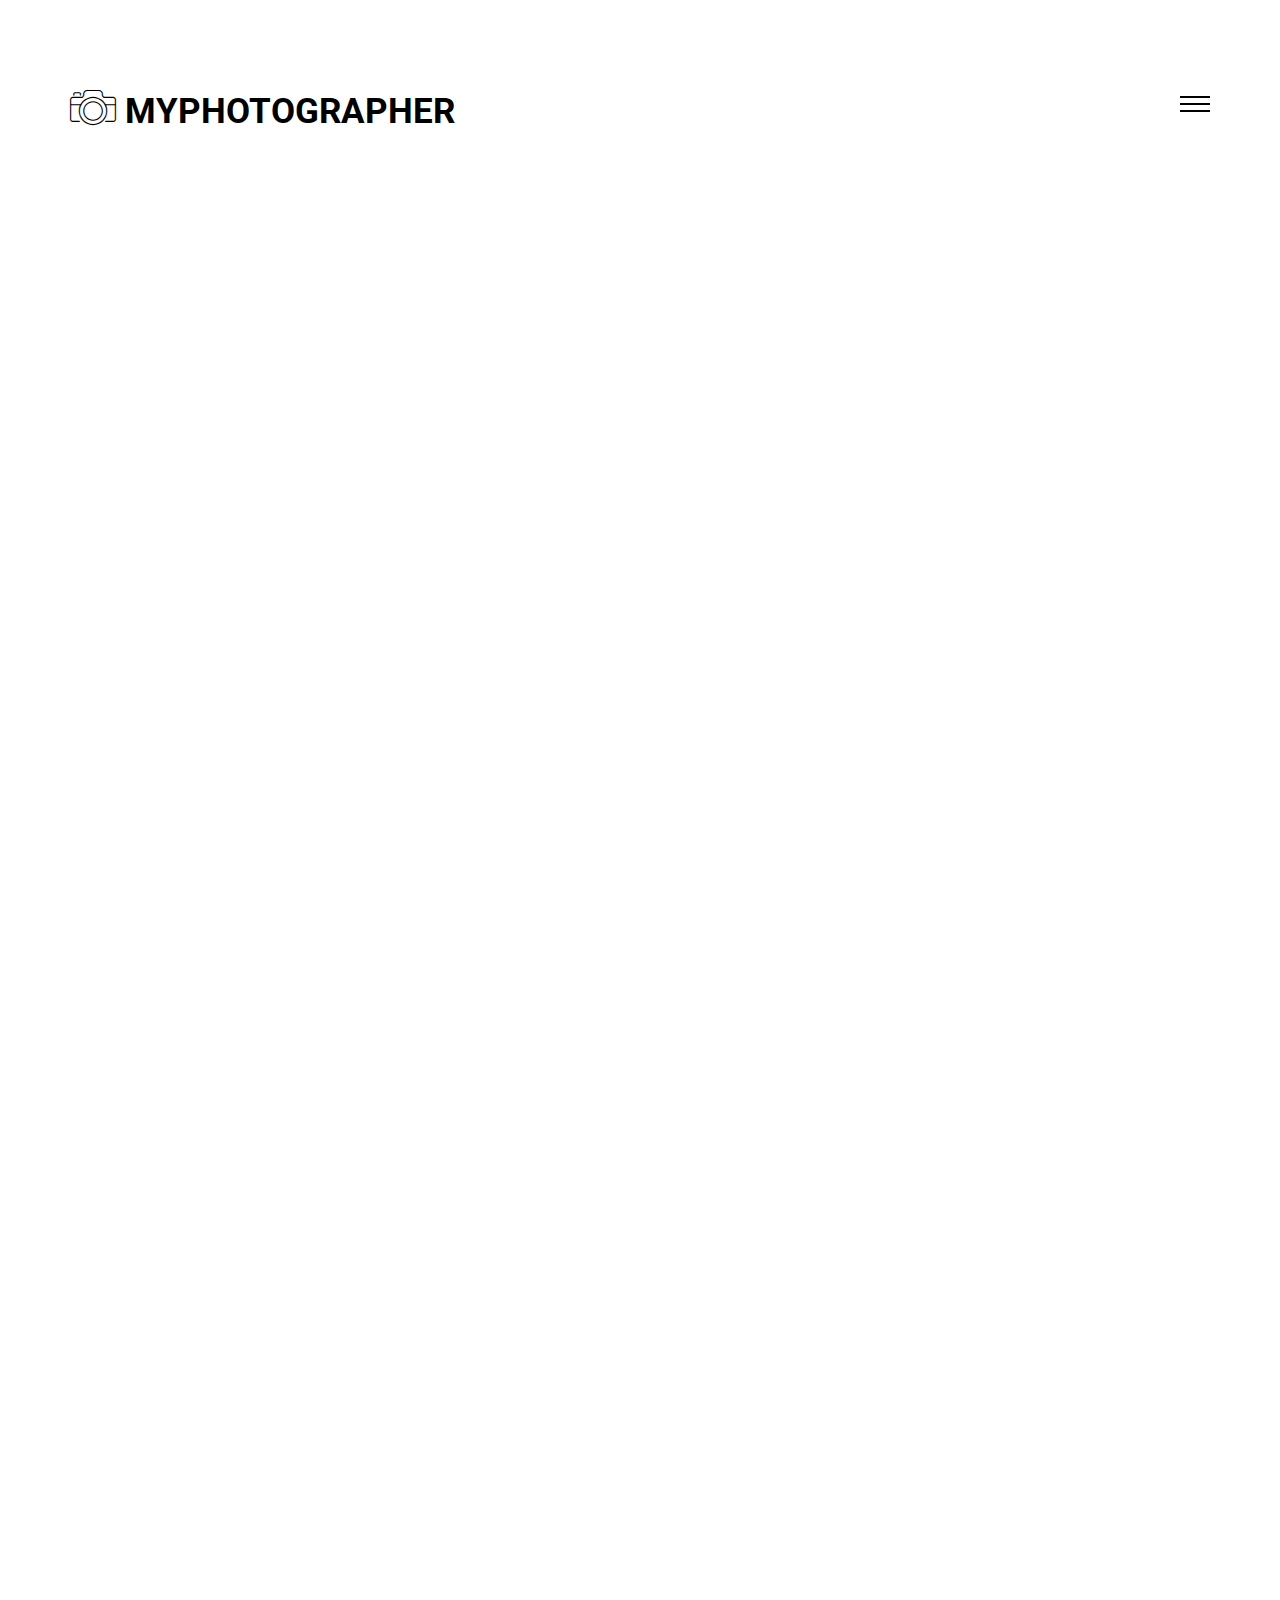
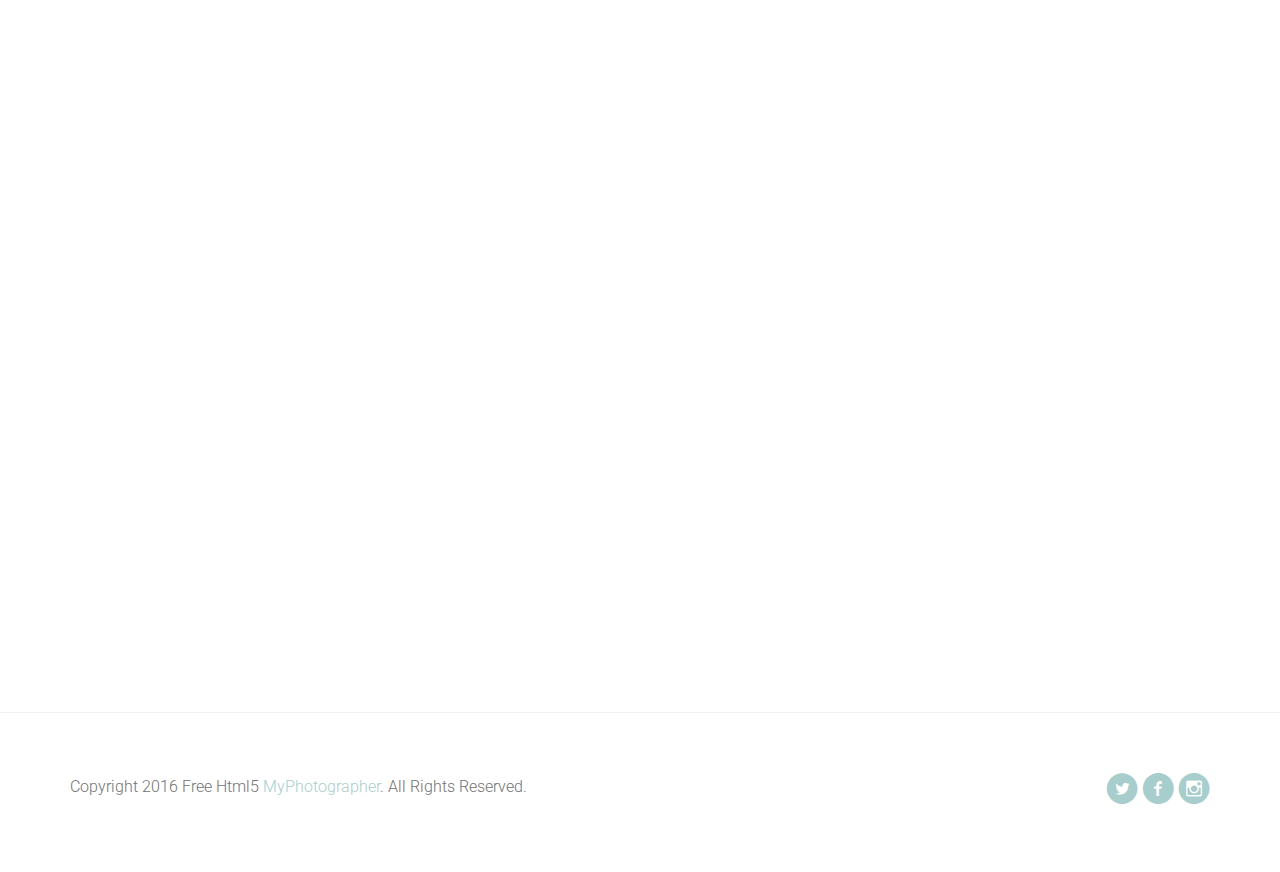
==== commit d9bc868c: "some changes to the front and  the start of the login" ====
--- a/MyPhotographer/index.html
+++ b/MyPhotographer/index.html
@@ -71,7 +71,7 @@
 					<li><a href="portfolio.html">Portfolio</a></li>
 					<!-- <li><a href="services.html">Services</a></li> -->
 					<li><a href="team.html">Team</a></li>
-					<!-- <li><a href="contact.html">Contact</a></li> -->
+					<li><a href="contact.html">Log In / Register</a></li>
 				</ul>
 			</div>
 		</div>
@@ -81,7 +81,7 @@
 		<header>
 			<div class="container">
 				<div class="fh5co-navbar-brand">
-					<a class="fh5co-logo" href="index.html"> <b> MyPhotographer </b></a>
+					<a class="fh5co-logo" href="index.html"> <i class="icon-camera"></i> <b> MyPhotographer </b></a>
 				</div>
 				<a href="#" class="js-fh5co-nav-toggle fh5co-nav-toggle"><i></i></a>
 			</div>
@@ -102,7 +102,7 @@
 					<li><span class="filter active" data-filter=".all">All</span></li>
 					<!-- <li><span class="filter" data-filter=".app">App</span></li> -->
 					<li><span class="filter" data-filter=".gallery">Gallery</span></li>
-					<li><span class="filter" data-filter=".contact">Contact</span></li>
+					<!-- <li><span class="filter" data-filter=".contact">Contact</span></li> -->
 					<li><span class="filter" data-filter=".discover">Discover</span></li>
 					<!-- <li><span class="filter" data-filter=".web">Web</span></li> -->
 				</ul>
@@ -225,17 +225,17 @@
 							<!-- </div> -->
 						<!-- </div> -->
 					<!-- </div> -->
-					<div class="portfolio all contact" data-cat="contact">
-						<div class="portfolio-wrapper">			
-							<img src="images/contact1.jpg" alt="" />
-							<div class="label">
-								<div class="label-text">
-									<a class="text-title">Contact</a>
-									<span class="text-category">Expand</span>
-								</div>
-								<div class="label-bg"></div>
-							</div>
-						</div>
+					<div class="portfolio all contact" data-cat="contact"> 
+						<div class="portfolio-wrapper">			
+							<img src="images/birthdays1.jpg" alt="" /> 
+							<div class="label"> 
+								<div class="label-text"> 
+									<a class="text-title">Birthdays</a> 
+									<span class="text-category">Expand</span> 
+								</div>
+								<div class="label-bg"></div> 
+							</div> 
+						</div> 
 					</div>						
 				</div>
 			</div>
--- a/MyPhotographer/css/style.css
+++ b/MyPhotographer/css/style.css
@@ -612,7 +612,7 @@
 .fh5co-services-single .fh5co-services i {
   font-size: 80px;
 }
-/*
+
 .contact-info {
   margin-bottom: 4em;
   padding: 0;
@@ -624,7 +624,7 @@
   padding-left: 300px;
 }
 .contact-info li i {
-  position: absolute;
+  position: relative;
   top: .3em;
   left: 0;
   font-size: 22px;
@@ -633,7 +633,7 @@
 .contact-info li a {
   color: #A7CDCC;
 }
-*/
+
 .form-control {
   -webkit-box-shadow: none;
   -moz-box-shadow: none;
@@ -648,6 +648,7 @@
   -moz-border-radius: 0px;
   -ms-border-radius: 0px;
   border-radius: 0px;
+
 }
 .form-control:focus, .form-control:active {
   box-shadow: none;
